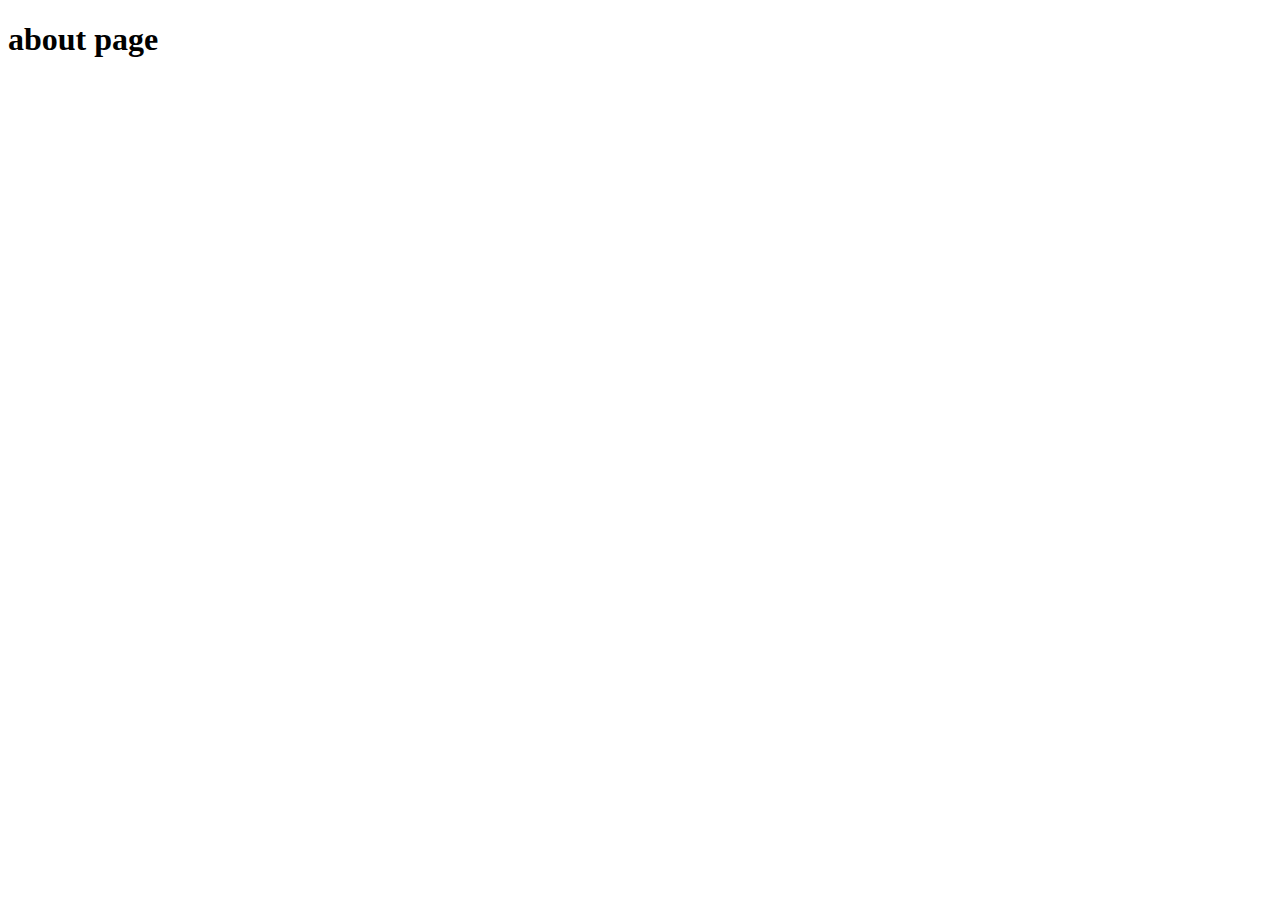
==== about.html @ 084e974f "setup files and project structure" ====
<!DOCTYPE html>
<html lang="en">
  <head>
    <meta charset="UTF-8" />
    <meta name="viewport" content="width=device-width, initial-scale=1.0" />
    <title>about page</title>
  </head>
  <body>
    <h1>about page</h1>
  </body>
</html>
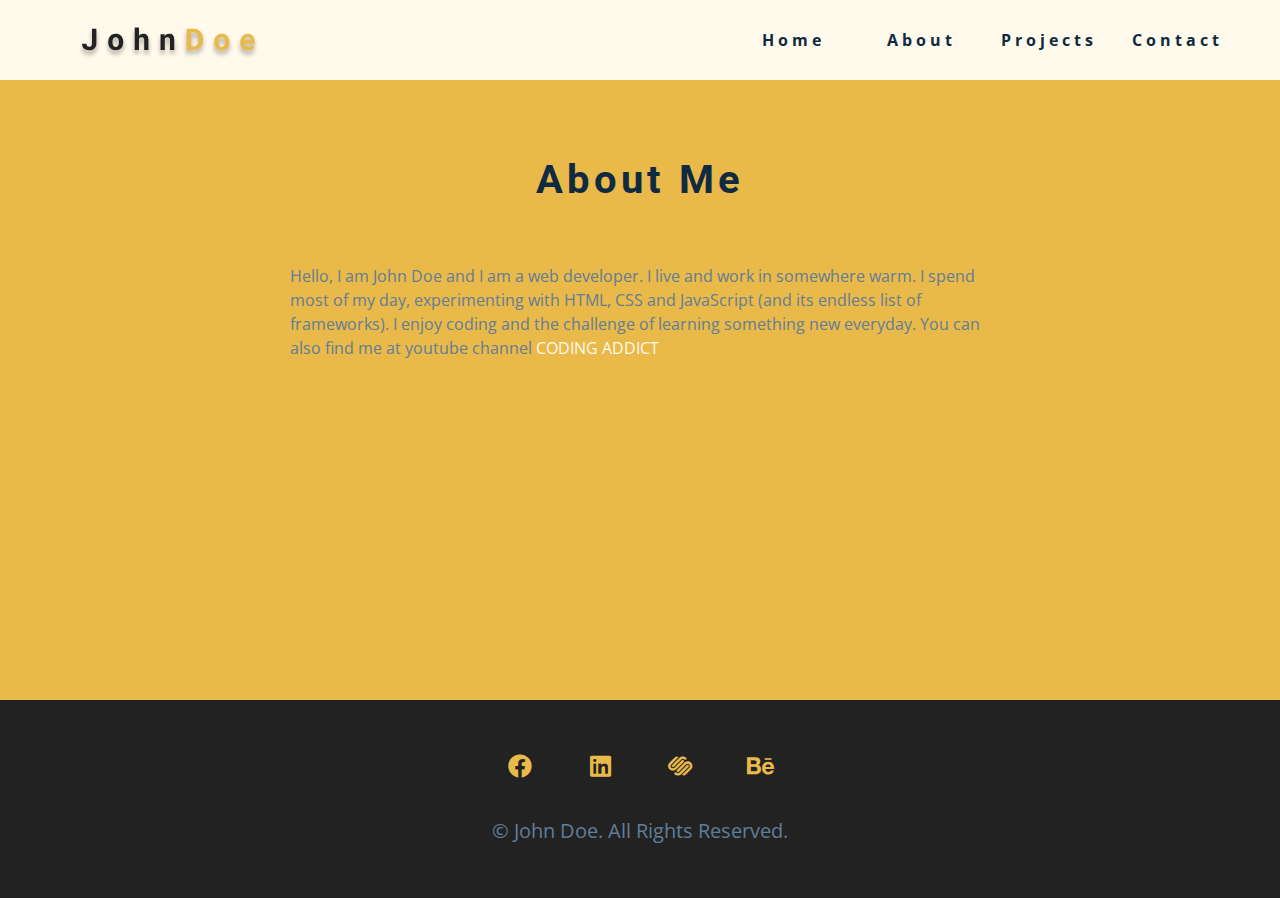
==== commit 912ae254: "add section blog and footer" ====
--- a/about.html
+++ b/about.html
@@ -3,9 +3,159 @@
   <head>
     <meta charset="UTF-8" />
     <meta name="viewport" content="width=device-width, initial-scale=1.0" />
-    <title>about page</title>
+    <title>John Doe || About</title>
+    <link
+      rel="stylesheet"
+      href="./fontawesome-free-5.12.1-web/css/all.min.css"
+    />
+    <!-- css -->
+    <link rel="stylesheet" href="./css/styles.css" />
   </head>
+
   <body>
-    <h1>about page</h1>
+    <!-- navbar -->
+    <nav class="nav" id="nav">
+      <div class="nav-center">
+        <!-- nav header -->
+        <div class="nav-header">
+          <img src="./images/logo.svg" class="nav-logo" alt="" />
+          <button class="nav-btn" id="nav-btn">
+            <i class="fas fa-bars"></i>
+          </button>
+        </div>
+        <!-- nav links -->
+        <ul class="nav-links">
+          <li><a href="index.html">home</a></li>
+          <li><a href="about.html">about</a></li>
+          <li><a href="projects.html">projects</a></li>
+          <li><a href="contact.html">contact</a></li>
+        </ul>
+      </div>
+    </nav>
+    <!-- end of navbar -->
+    <!-- sidebar -->
+    <aside class="sidebar" id="sidebar">
+      <div>
+        <button id="close-btn" class="close-btn">
+          <i class="fas fa-times"></i>
+        </button>
+        <ul class="sidebar-links">
+          <li><a href="index.html">home</a></li>
+          <li><a href="about.html">about</a></li>
+          <li><a href="projects.html">projects</a></li>
+          <li><a href="contact.html">contact</a></li>
+        </ul>
+        <ul class="social-icons">
+          <!-- single item -->
+          <li>
+            <a href="https://www.twitter.com" class="social-icon">
+              <i class="fab fa-facebook"></i>
+            </a>
+          </li>
+          <!-- end of single item -->
+          <!-- single item -->
+          <li>
+            <a href="https://www.twitter.com" class="social-icon">
+              <i class="fab fa-linkedin"></i>
+            </a>
+          </li>
+          <!-- end of single item -->
+          <!-- single item -->
+          <li>
+            <a href="https://www.twitter.com" class="social-icon">
+              <i class="fab fa-squarespace"></i>
+            </a>
+          </li>
+          <!-- end of single item -->
+          <!-- single item -->
+          <li>
+            <a href="https://www.twitter.com" class="social-icon">
+              <i class="fab fa-behance"></i>
+            </a>
+          </li>
+          <!-- end of single item -->
+          <!-- single item -->
+          <li>
+            <a href="https://www.twitter.com" class="social-icon">
+              <i class="fab fa-instagram"></i>
+            </a>
+          </li>
+          <!-- end of single item -->
+        </ul>
+      </div>
+    </aside>
+    <!-- end of sidebar -->
+
+    <!-- ############## -->
+    <!-- ############## -->
+    <!-- ############## -->
+    <!-- ############## -->
+
+    <section class="section single-page">
+      <div class="section-title">
+        <h2>about me</h2>
+        <div class="underline"></div>
+      </div>
+      <div class="section-center page-info">
+        <p>
+          Hello, I am John Doe and I am a web developer. I live and work in
+          somewhere warm. I spend most of my day, experimenting with HTML, CSS
+          and JavaScript (and its endless list of frameworks). I enjoy coding
+          and the challenge of learning something new everyday. You can also
+          find me at youtube channel
+          <a href="https://www.youtube.com/channel/UCMZFwxv5l-XtKi693qMJptA"
+            >coding addict</a
+          >
+        </p>
+      </div>
+    </section>
+    <!-- ############## -->
+    <!-- ############## -->
+    <!-- ############## -->
+    <!-- ############## -->
+
+    <!-- footer -->
+    <footer class="footer">
+      <ul class="social-icons">
+        <!-- single item -->
+        <li>
+          <a href="https://www.twitter.com" class="social-icon">
+            <i class="fab fa-facebook"></i>
+          </a>
+        </li>
+        <!-- end of single item -->
+        <!-- single item -->
+        <li>
+          <a href="https://www.twitter.com" class="social-icon">
+            <i class="fab fa-linkedin"></i>
+          </a>
+        </li>
+        <!-- end of single item -->
+        <!-- single item -->
+        <li>
+          <a href="https://www.twitter.com" class="social-icon">
+            <i class="fab fa-squarespace"></i>
+          </a>
+        </li>
+        <!-- end of single item -->
+        <!-- single item -->
+        <li>
+          <a href="https://www.twitter.com" class="social-icon">
+            <i class="fab fa-behance"></i>
+          </a>
+        </li>
+        <!-- end of single item -->
+        <!-- single item -->
+        <!-- <li>
+          <a href="https://www.twitter.com" class="social-icon">
+            <i class="fab fa-instagram"></i>
+          </a>
+        </li> -->
+        <!-- end of single item -->
+      </ul>
+
+      <p>&copy; <span id="date"></span> John Doe. All rights reserved.</p>
+    </footer>
+    <script src="./js/app.js"></script>
   </body>
 </html>
--- a/fontawesome-free-5.12.1-web/css/all.min.css
+++ b/fontawesome-free-5.12.1-web/css/all.min.css
@@ -0,0 +1,5 @@
+/*!
+ * Font Awesome Free 5.12.1 by @fontawesome - https://fontawesome.com
+ * License - https://fontawesome.com/license/free (Icons: CC BY 4.0, Fonts: SIL OFL 1.1, Code: MIT License)
+ */
+.fa,.fab,.fad,.fal,.far,.fas{-moz-osx-font-smoothing:grayscale;-webkit-font-smoothing:antialiased;display:inline-block;font-style:normal;font-variant:normal;text-rendering:auto;line-height:1}.fa-lg{font-size:1.33333em;line-height:.75em;vertical-align:-.0667em}.fa-xs{font-size:.75em}.fa-sm{font-size:.875em}.fa-1x{font-size:1em}.fa-2x{font-size:2em}.fa-3x{font-size:3em}.fa-4x{font-size:4em}.fa-5x{font-size:5em}.fa-6x{font-size:6em}.fa-7x{font-size:7em}.fa-8x{font-size:8em}.fa-9x{font-size:9em}.fa-10x{font-size:10em}.fa-fw{text-align:center;width:1.25em}.fa-ul{list-style-type:none;margin-left:2.5em;padding-left:0}.fa-ul>li{position:relative}.fa-li{left:-2em;position:absolute;text-align:center;width:2em;line-height:inherit}.fa-border{border:.08em solid #eee;border-radius:.1em;padding:.2em .25em .15em}.fa-pull-left{float:left}.fa-pull-right{float:right}.fa.fa-pull-left,.fab.fa-pull-left,.fal.fa-pull-left,.far.fa-pull-left,.fas.fa-pull-left{margin-right:.3em}.fa.fa-pull-right,.fab.fa-pull-right,.fal.fa-pull-right,.far.fa-pull-right,.fas.fa-pull-right{margin-left:.3em}.fa-spin{-webkit-animation:fa-spin 2s linear infinite;animation:fa-spin 2s linear infinite}.fa-pulse{-webkit-animation:fa-spin 1s steps(8) infinite;animation:fa-spin 1s steps(8) infinite}@-webkit-keyframes fa-spin{0%{-webkit-transform:rotate(0deg);transform:rotate(0deg)}to{-webkit-transform:rotate(1turn);transform:rotate(1turn)}}@keyframes fa-spin{0%{-webkit-transform:rotate(0deg);transform:rotate(0deg)}to{-webkit-transform:rotate(1turn);transform:rotate(1turn)}}.fa-rotate-90{-ms-filter:"progid:DXImageTransform.Microsoft.BasicImage(rotation=1)";-webkit-transform:rotate(90deg);transform:rotate(90deg)}.fa-rotate-180{-ms-filter:"progid:DXImageTransform.Microsoft.BasicImage(rotation=2)";-webkit-transform:rotate(180deg);transform:rotate(180deg)}.fa-rotate-270{-ms-filter:"progid:DXImageTransform.Microsoft.BasicImage(rotation=3)";-webkit-transform:rotate(270deg);transform:rotate(270deg)}.fa-flip-horizontal{-ms-filter:"progid:DXImageTransform.Microsoft.BasicImage(rotation=0, mirror=1)";-webkit-transform:scaleX(-1);transform:scaleX(-1)}.fa-flip-vertical{-webkit-transform:scaleY(-1);transform:scaleY(-1)}.fa-flip-both,.fa-flip-horizontal.fa-flip-vertical,.fa-flip-vertical{-ms-filter:"progid:DXImageTransform.Microsoft.BasicImage(rotation=2, mirror=1)"}.fa-flip-both,.fa-flip-horizontal.fa-flip-vertical{-webkit-transform:scale(-1);transform:scale(-1)}:root .fa-flip-both,:root .fa-flip-horizontal,:root .fa-flip-vertical,:root .fa-rotate-90,:root .fa-rotate-180,:root .fa-rotate-270{-webkit-filter:none;filter:none}.fa-stack{display:inline-block;height:2em;line-height:2em;position:relative;vertical-align:middle;width:2.5em}.fa-stack-1x,.fa-stack-2x{left:0;position:absolute;text-align:center;width:100%}.fa-stack-1x{line-height:inherit}.fa-stack-2x{font-size:2em}.fa-inverse{color:#fff}.fa-500px:before{content:"\f26e"}.fa-accessible-icon:before{content:"\f368"}.fa-accusoft:before{content:"\f369"}.fa-acquisitions-incorporated:before{content:"\f6af"}.fa-ad:before{content:"\f641"}.fa-address-book:before{content:"\f2b9"}.fa-address-card:before{content:"\f2bb"}.fa-adjust:before{content:"\f042"}.fa-adn:before{content:"\f170"}.fa-adobe:before{content:"\f778"}.fa-adversal:before{content:"\f36a"}.fa-affiliatetheme:before{content:"\f36b"}.fa-air-freshener:before{content:"\f5d0"}.fa-airbnb:before{content:"\f834"}.fa-algolia:before{content:"\f36c"}.fa-align-center:before{content:"\f037"}.fa-align-justify:before{content:"\f039"}.fa-align-left:before{content:"\f036"}.fa-align-right:before{content:"\f038"}.fa-alipay:before{content:"\f642"}.fa-allergies:before{content:"\f461"}.fa-amazon:before{content:"\f270"}.fa-amazon-pay:before{content:"\f42c"}.fa-ambulance:before{content:"\f0f9"}.fa-american-sign-language-interpreting:before{content:"\f2a3"}.fa-amilia:before{content:"\f36d"}.fa-anchor:before{content:"\f13d"}.fa-android:before{content:"\f17b"}.fa-angellist:before{content:"\f209"}.fa-angle-double-down:before{content:"\f103"}.fa-angle-double-left:before{content:"\f100"}.fa-angle-double-right:before{content:"\f101"}.fa-angle-double-up:before{content:"\f102"}.fa-angle-down:before{content:"\f107"}.fa-angle-left:before{content:"\f104"}.fa-angle-right:before{content:"\f105"}.fa-angle-up:before{content:"\f106"}.fa-angry:before{content:"\f556"}.fa-angrycreative:before{content:"\f36e"}.fa-angular:before{content:"\f420"}.fa-ankh:before{content:"\f644"}.fa-app-store:before{content:"\f36f"}.fa-app-store-ios:before{content:"\f370"}.fa-apper:before{content:"\f371"}.fa-apple:before{content:"\f179"}.fa-apple-alt:before{content:"\f5d1"}.fa-apple-pay:before{content:"\f415"}.fa-archive:before{content:"\f187"}.fa-archway:before{content:"\f557"}.fa-arrow-alt-circle-down:before{content:"\f358"}.fa-arrow-alt-circle-left:before{content:"\f359"}.fa-arrow-alt-circle-right:before{content:"\f35a"}.fa-arrow-alt-circle-up:before{content:"\f35b"}.fa-arrow-circle-down:before{content:"\f0ab"}.fa-arrow-circle-left:before{content:"\f0a8"}.fa-arrow-circle-right:before{content:"\f0a9"}.fa-arrow-circle-up:before{content:"\f0aa"}.fa-arrow-down:before{content:"\f063"}.fa-arrow-left:before{content:"\f060"}.fa-arrow-right:before{content:"\f061"}.fa-arrow-up:before{content:"\f062"}.fa-arrows-alt:before{content:"\f0b2"}.fa-arrows-alt-h:before{content:"\f337"}.fa-arrows-alt-v:before{content:"\f338"}.fa-artstation:before{content:"\f77a"}.fa-assistive-listening-systems:before{content:"\f2a2"}.fa-asterisk:before{content:"\f069"}.fa-asymmetrik:before{content:"\f372"}.fa-at:before{content:"\f1fa"}.fa-atlas:before{content:"\f558"}.fa-atlassian:before{content:"\f77b"}.fa-atom:before{content:"\f5d2"}.fa-audible:before{content:"\f373"}.fa-audio-description:before{content:"\f29e"}.fa-autoprefixer:before{content:"\f41c"}.fa-avianex:before{content:"\f374"}.fa-aviato:before{content:"\f421"}.fa-award:before{content:"\f559"}.fa-aws:before{content:"\f375"}.fa-baby:before{content:"\f77c"}.fa-baby-carriage:before{content:"\f77d"}.fa-backspace:before{content:"\f55a"}.fa-backward:before{content:"\f04a"}.fa-bacon:before{content:"\f7e5"}.fa-bahai:before{content:"\f666"}.fa-balance-scale:before{content:"\f24e"}.fa-balance-scale-left:before{content:"\f515"}.fa-balance-scale-right:before{content:"\f516"}.fa-ban:before{content:"\f05e"}.fa-band-aid:before{content:"\f462"}.fa-bandcamp:before{content:"\f2d5"}.fa-barcode:before{content:"\f02a"}.fa-bars:before{content:"\f0c9"}.fa-baseball-ball:before{content:"\f433"}.fa-basketball-ball:before{content:"\f434"}.fa-bath:before{content:"\f2cd"}.fa-battery-empty:before{content:"\f244"}.fa-battery-full:before{content:"\f240"}.fa-battery-half:before{content:"\f242"}.fa-battery-quarter:before{content:"\f243"}.fa-battery-three-quarters:before{content:"\f241"}.fa-battle-net:before{content:"\f835"}.fa-bed:before{content:"\f236"}.fa-beer:before{content:"\f0fc"}.fa-behance:before{content:"\f1b4"}.fa-behance-square:before{content:"\f1b5"}.fa-bell:before{content:"\f0f3"}.fa-bell-slash:before{content:"\f1f6"}.fa-bezier-curve:before{content:"\f55b"}.fa-bible:before{content:"\f647"}.fa-bicycle:before{content:"\f206"}.fa-biking:before{content:"\f84a"}.fa-bimobject:before{content:"\f378"}.fa-binoculars:before{content:"\f1e5"}.fa-biohazard:before{content:"\f780"}.fa-birthday-cake:before{content:"\f1fd"}.fa-bitbucket:before{content:"\f171"}.fa-bitcoin:before{content:"\f379"}.fa-bity:before{content:"\f37a"}.fa-black-tie:before{content:"\f27e"}.fa-blackberry:before{content:"\f37b"}.fa-blender:before{content:"\f517"}.fa-blender-phone:before{content:"\f6b6"}.fa-blind:before{content:"\f29d"}.fa-blog:before{content:"\f781"}.fa-blogger:before{content:"\f37c"}.fa-blogger-b:before{content:"\f37d"}.fa-bluetooth:before{content:"\f293"}.fa-bluetooth-b:before{content:"\f294"}.fa-bold:before{content:"\f032"}.fa-bolt:before{content:"\f0e7"}.fa-bomb:before{content:"\f1e2"}.fa-bone:before{content:"\f5d7"}.fa-bong:before{content:"\f55c"}.fa-book:before{content:"\f02d"}.fa-book-dead:before{content:"\f6b7"}.fa-book-medical:before{content:"\f7e6"}.fa-book-open:before{content:"\f518"}.fa-book-reader:before{content:"\f5da"}.fa-bookmark:before{content:"\f02e"}.fa-bootstrap:before{content:"\f836"}.fa-border-all:before{content:"\f84c"}.fa-border-none:before{content:"\f850"}.fa-border-style:before{content:"\f853"}.fa-bowling-ball:before{content:"\f436"}.fa-box:before{content:"\f466"}.fa-box-open:before{content:"\f49e"}.fa-boxes:before{content:"\f468"}.fa-braille:before{content:"\f2a1"}.fa-brain:before{content:"\f5dc"}.fa-bread-slice:before{content:"\f7ec"}.fa-briefcase:before{content:"\f0b1"}.fa-briefcase-medical:before{content:"\f469"}.fa-broadcast-tower:before{content:"\f519"}.fa-broom:before{content:"\f51a"}.fa-brush:before{content:"\f55d"}.fa-btc:before{content:"\f15a"}.fa-buffer:before{content:"\f837"}.fa-bug:before{content:"\f188"}.fa-building:before{content:"\f1ad"}.fa-bullhorn:before{content:"\f0a1"}.fa-bullseye:before{content:"\f140"}.fa-burn:before{content:"\f46a"}.fa-buromobelexperte:before{content:"\f37f"}.fa-bus:before{content:"\f207"}.fa-bus-alt:before{content:"\f55e"}.fa-business-time:before{content:"\f64a"}.fa-buy-n-large:before{content:"\f8a6"}.fa-buysellads:before{content:"\f20d"}.fa-calculator:before{content:"\f1ec"}.fa-calendar:before{content:"\f133"}.fa-calendar-alt:before{content:"\f073"}.fa-calendar-check:before{content:"\f274"}.fa-calendar-day:before{content:"\f783"}.fa-calendar-minus:before{content:"\f272"}.fa-calendar-plus:before{content:"\f271"}.fa-calendar-times:before{content:"\f273"}.fa-calendar-week:before{content:"\f784"}.fa-camera:before{content:"\f030"}.fa-camera-retro:before{content:"\f083"}.fa-campground:before{content:"\f6bb"}.fa-canadian-maple-leaf:before{content:"\f785"}.fa-candy-cane:before{content:"\f786"}.fa-cannabis:before{content:"\f55f"}.fa-capsules:before{content:"\f46b"}.fa-car:before{content:"\f1b9"}.fa-car-alt:before{content:"\f5de"}.fa-car-battery:before{content:"\f5df"}.fa-car-crash:before{content:"\f5e1"}.fa-car-side:before{content:"\f5e4"}.fa-caravan:before{content:"\f8ff"}.fa-caret-down:before{content:"\f0d7"}.fa-caret-left:before{content:"\f0d9"}.fa-caret-right:before{content:"\f0da"}.fa-caret-square-down:before{content:"\f150"}.fa-caret-square-left:before{content:"\f191"}.fa-caret-square-right:before{content:"\f152"}.fa-caret-square-up:before{content:"\f151"}.fa-caret-up:before{content:"\f0d8"}.fa-carrot:before{content:"\f787"}.fa-cart-arrow-down:before{content:"\f218"}.fa-cart-plus:before{content:"\f217"}.fa-cash-register:before{content:"\f788"}.fa-cat:before{content:"\f6be"}.fa-cc-amazon-pay:before{content:"\f42d"}.fa-cc-amex:before{content:"\f1f3"}.fa-cc-apple-pay:before{content:"\f416"}.fa-cc-diners-club:before{content:"\f24c"}.fa-cc-discover:before{content:"\f1f2"}.fa-cc-jcb:before{content:"\f24b"}.fa-cc-mastercard:before{content:"\f1f1"}.fa-cc-paypal:before{content:"\f1f4"}.fa-cc-stripe:before{content:"\f1f5"}.fa-cc-visa:before{content:"\f1f0"}.fa-centercode:before{content:"\f380"}.fa-centos:before{content:"\f789"}.fa-certificate:before{content:"\f0a3"}.fa-chair:before{content:"\f6c0"}.fa-chalkboard:before{content:"\f51b"}.fa-chalkboard-teacher:before{content:"\f51c"}.fa-charging-station:before{content:"\f5e7"}.fa-chart-area:before{content:"\f1fe"}.fa-chart-bar:before{content:"\f080"}.fa-chart-line:before{content:"\f201"}.fa-chart-pie:before{content:"\f200"}.fa-check:before{content:"\f00c"}.fa-check-circle:before{content:"\f058"}.fa-check-double:before{content:"\f560"}.fa-check-square:before{content:"\f14a"}.fa-cheese:before{content:"\f7ef"}.fa-chess:before{content:"\f439"}.fa-chess-bishop:before{content:"\f43a"}.fa-chess-board:before{content:"\f43c"}.fa-chess-king:before{content:"\f43f"}.fa-chess-knight:before{content:"\f441"}.fa-chess-pawn:before{content:"\f443"}.fa-chess-queen:before{content:"\f445"}.fa-chess-rook:before{content:"\f447"}.fa-chevron-circle-down:before{content:"\f13a"}.fa-chevron-circle-left:before{content:"\f137"}.fa-chevron-circle-right:before{content:"\f138"}.fa-chevron-circle-up:before{content:"\f139"}.fa-chevron-down:before{content:"\f078"}.fa-chevron-left:before{content:"\f053"}.fa-chevron-right:before{content:"\f054"}.fa-chevron-up:before{content:"\f077"}.fa-child:before{content:"\f1ae"}.fa-chrome:before{content:"\f268"}.fa-chromecast:before{content:"\f838"}.fa-church:before{content:"\f51d"}.fa-circle:before{content:"\f111"}.fa-circle-notch:before{content:"\f1ce"}.fa-city:before{content:"\f64f"}.fa-clinic-medical:before{content:"\f7f2"}.fa-clipboard:before{content:"\f328"}.fa-clipboard-check:before{content:"\f46c"}.fa-clipboard-list:before{content:"\f46d"}.fa-clock:before{content:"\f017"}.fa-clone:before{content:"\f24d"}.fa-closed-captioning:before{content:"\f20a"}.fa-cloud:before{content:"\f0c2"}.fa-cloud-download-alt:before{content:"\f381"}.fa-cloud-meatball:before{content:"\f73b"}.fa-cloud-moon:before{content:"\f6c3"}.fa-cloud-moon-rain:before{content:"\f73c"}.fa-cloud-rain:before{content:"\f73d"}.fa-cloud-showers-heavy:before{content:"\f740"}.fa-cloud-sun:before{content:"\f6c4"}.fa-cloud-sun-rain:before{content:"\f743"}.fa-cloud-upload-alt:before{content:"\f382"}.fa-cloudscale:before{content:"\f383"}.fa-cloudsmith:before{content:"\f384"}.fa-cloudversify:before{content:"\f385"}.fa-cocktail:before{content:"\f561"}.fa-code:before{content:"\f121"}.fa-code-branch:before{content:"\f126"}.fa-codepen:before{content:"\f1cb"}.fa-codiepie:before{content:"\f284"}.fa-coffee:before{content:"\f0f4"}.fa-cog:before{content:"\f013"}.fa-cogs:before{content:"\f085"}.fa-coins:before{content:"\f51e"}.fa-columns:before{content:"\f0db"}.fa-comment:before{content:"\f075"}.fa-comment-alt:before{content:"\f27a"}.fa-comment-dollar:before{content:"\f651"}.fa-comment-dots:before{content:"\f4ad"}.fa-comment-medical:before{content:"\f7f5"}.fa-comment-slash:before{content:"\f4b3"}.fa-comments:before{content:"\f086"}.fa-comments-dollar:before{content:"\f653"}.fa-compact-disc:before{content:"\f51f"}.fa-compass:before{content:"\f14e"}.fa-compress:before{content:"\f066"}.fa-compress-alt:before{content:"\f422"}.fa-compress-arrows-alt:before{content:"\f78c"}.fa-concierge-bell:before{content:"\f562"}.fa-confluence:before{content:"\f78d"}.fa-connectdevelop:before{content:"\f20e"}.fa-contao:before{content:"\f26d"}.fa-cookie:before{content:"\f563"}.fa-cookie-bite:before{content:"\f564"}.fa-copy:before{content:"\f0c5"}.fa-copyright:before{content:"\f1f9"}.fa-cotton-bureau:before{content:"\f89e"}.fa-couch:before{content:"\f4b8"}.fa-cpanel:before{content:"\f388"}.fa-creative-commons:before{content:"\f25e"}.fa-creative-commons-by:before{content:"\f4e7"}.fa-creative-commons-nc:before{content:"\f4e8"}.fa-creative-commons-nc-eu:before{content:"\f4e9"}.fa-creative-commons-nc-jp:before{content:"\f4ea"}.fa-creative-commons-nd:before{content:"\f4eb"}.fa-creative-commons-pd:before{content:"\f4ec"}.fa-creative-commons-pd-alt:before{content:"\f4ed"}.fa-creative-commons-remix:before{content:"\f4ee"}.fa-creative-commons-sa:before{content:"\f4ef"}.fa-creative-commons-sampling:before{content:"\f4f0"}.fa-creative-commons-sampling-plus:before{content:"\f4f1"}.fa-creative-commons-share:before{content:"\f4f2"}.fa-creative-commons-zero:before{content:"\f4f3"}.fa-credit-card:before{content:"\f09d"}.fa-critical-role:before{content:"\f6c9"}.fa-crop:before{content:"\f125"}.fa-crop-alt:before{content:"\f565"}.fa-cross:before{content:"\f654"}.fa-crosshairs:before{content:"\f05b"}.fa-crow:before{content:"\f520"}.fa-crown:before{content:"\f521"}.fa-crutch:before{content:"\f7f7"}.fa-css3:before{content:"\f13c"}.fa-css3-alt:before{content:"\f38b"}.fa-cube:before{content:"\f1b2"}.fa-cubes:before{content:"\f1b3"}.fa-cut:before{content:"\f0c4"}.fa-cuttlefish:before{content:"\f38c"}.fa-d-and-d:before{content:"\f38d"}.fa-d-and-d-beyond:before{content:"\f6ca"}.fa-dailymotion:before{content:"\f952"}.fa-dashcube:before{content:"\f210"}.fa-database:before{content:"\f1c0"}.fa-deaf:before{content:"\f2a4"}.fa-delicious:before{content:"\f1a5"}.fa-democrat:before{content:"\f747"}.fa-deploydog:before{content:"\f38e"}.fa-deskpro:before{content:"\f38f"}.fa-desktop:before{content:"\f108"}.fa-dev:before{content:"\f6cc"}.fa-deviantart:before{content:"\f1bd"}.fa-dharmachakra:before{content:"\f655"}.fa-dhl:before{content:"\f790"}.fa-diagnoses:before{content:"\f470"}.fa-diaspora:before{content:"\f791"}.fa-dice:before{content:"\f522"}.fa-dice-d20:before{content:"\f6cf"}.fa-dice-d6:before{content:"\f6d1"}.fa-dice-five:before{content:"\f523"}.fa-dice-four:before{content:"\f524"}.fa-dice-one:before{content:"\f525"}.fa-dice-six:before{content:"\f526"}.fa-dice-three:before{content:"\f527"}.fa-dice-two:before{content:"\f528"}.fa-digg:before{content:"\f1a6"}.fa-digital-ocean:before{content:"\f391"}.fa-digital-tachograph:before{content:"\f566"}.fa-directions:before{content:"\f5eb"}.fa-discord:before{content:"\f392"}.fa-discourse:before{content:"\f393"}.fa-divide:before{content:"\f529"}.fa-dizzy:before{content:"\f567"}.fa-dna:before{content:"\f471"}.fa-dochub:before{content:"\f394"}.fa-docker:before{content:"\f395"}.fa-dog:before{content:"\f6d3"}.fa-dollar-sign:before{content:"\f155"}.fa-dolly:before{content:"\f472"}.fa-dolly-flatbed:before{content:"\f474"}.fa-donate:before{content:"\f4b9"}.fa-door-closed:before{content:"\f52a"}.fa-door-open:before{content:"\f52b"}.fa-dot-circle:before{content:"\f192"}.fa-dove:before{content:"\f4ba"}.fa-download:before{content:"\f019"}.fa-draft2digital:before{content:"\f396"}.fa-drafting-compass:before{content:"\f568"}.fa-dragon:before{content:"\f6d5"}.fa-draw-polygon:before{content:"\f5ee"}.fa-dribbble:before{content:"\f17d"}.fa-dribbble-square:before{content:"\f397"}.fa-dropbox:before{content:"\f16b"}.fa-drum:before{content:"\f569"}.fa-drum-steelpan:before{content:"\f56a"}.fa-drumstick-bite:before{content:"\f6d7"}.fa-drupal:before{content:"\f1a9"}.fa-dumbbell:before{content:"\f44b"}.fa-dumpster:before{content:"\f793"}.fa-dumpster-fire:before{content:"\f794"}.fa-dungeon:before{content:"\f6d9"}.fa-dyalog:before{content:"\f399"}.fa-earlybirds:before{content:"\f39a"}.fa-ebay:before{content:"\f4f4"}.fa-edge:before{content:"\f282"}.fa-edit:before{content:"\f044"}.fa-egg:before{content:"\f7fb"}.fa-eject:before{content:"\f052"}.fa-elementor:before{content:"\f430"}.fa-ellipsis-h:before{content:"\f141"}.fa-ellipsis-v:before{content:"\f142"}.fa-ello:before{content:"\f5f1"}.fa-ember:before{content:"\f423"}.fa-empire:before{content:"\f1d1"}.fa-envelope:before{content:"\f0e0"}.fa-envelope-open:before{content:"\f2b6"}.fa-envelope-open-text:before{content:"\f658"}.fa-envelope-square:before{content:"\f199"}.fa-envira:before{content:"\f299"}.fa-equals:before{content:"\f52c"}.fa-eraser:before{content:"\f12d"}.fa-erlang:before{content:"\f39d"}.fa-ethereum:before{content:"\f42e"}.fa-ethernet:before{content:"\f796"}.fa-etsy:before{content:"\f2d7"}.fa-euro-sign:before{content:"\f153"}.fa-evernote:before{content:"\f839"}.fa-exchange-alt:before{content:"\f362"}.fa-exclamation:before{content:"\f12a"}.fa-exclamation-circle:before{content:"\f06a"}.fa-exclamation-triangle:before{content:"\f071"}.fa-expand:before{content:"\f065"}.fa-expand-alt:before{content:"\f424"}.fa-expand-arrows-alt:before{content:"\f31e"}.fa-expeditedssl:before{content:"\f23e"}.fa-external-link-alt:before{content:"\f35d"}.fa-external-link-square-alt:before{content:"\f360"}.fa-eye:before{content:"\f06e"}.fa-eye-dropper:before{content:"\f1fb"}.fa-eye-slash:before{content:"\f070"}.fa-facebook:before{content:"\f09a"}.fa-facebook-f:before{content:"\f39e"}.fa-facebook-messenger:before{content:"\f39f"}.fa-facebook-square:before{content:"\f082"}.fa-fan:before{content:"\f863"}.fa-fantasy-flight-games:before{content:"\f6dc"}.fa-fast-backward:before{content:"\f049"}.fa-fast-forward:before{content:"\f050"}.fa-fax:before{content:"\f1ac"}.fa-feather:before{content:"\f52d"}.fa-feather-alt:before{content:"\f56b"}.fa-fedex:before{content:"\f797"}.fa-fedora:before{content:"\f798"}.fa-female:before{content:"\f182"}.fa-fighter-jet:before{content:"\f0fb"}.fa-figma:before{content:"\f799"}.fa-file:before{content:"\f15b"}.fa-file-alt:before{content:"\f15c"}.fa-file-archive:before{content:"\f1c6"}.fa-file-audio:before{content:"\f1c7"}.fa-file-code:before{content:"\f1c9"}.fa-file-contract:before{content:"\f56c"}.fa-file-csv:before{content:"\f6dd"}.fa-file-download:before{content:"\f56d"}.fa-file-excel:before{content:"\f1c3"}.fa-file-export:before{content:"\f56e"}.fa-file-image:before{content:"\f1c5"}.fa-file-import:before{content:"\f56f"}.fa-file-invoice:before{content:"\f570"}.fa-file-invoice-dollar:before{content:"\f571"}.fa-file-medical:before{content:"\f477"}.fa-file-medical-alt:before{content:"\f478"}.fa-file-pdf:before{content:"\f1c1"}.fa-file-powerpoint:before{content:"\f1c4"}.fa-file-prescription:before{content:"\f572"}.fa-file-signature:before{content:"\f573"}.fa-file-upload:before{content:"\f574"}.fa-file-video:before{content:"\f1c8"}.fa-file-word:before{content:"\f1c2"}.fa-fill:before{content:"\f575"}.fa-fill-drip:before{content:"\f576"}.fa-film:before{content:"\f008"}.fa-filter:before{content:"\f0b0"}.fa-fingerprint:before{content:"\f577"}.fa-fire:before{content:"\f06d"}.fa-fire-alt:before{content:"\f7e4"}.fa-fire-extinguisher:before{content:"\f134"}.fa-firefox:before{content:"\f269"}.fa-firefox-browser:before{content:"\f907"}.fa-first-aid:before{content:"\f479"}.fa-first-order:before{content:"\f2b0"}.fa-first-order-alt:before{content:"\f50a"}.fa-firstdraft:before{content:"\f3a1"}.fa-fish:before{content:"\f578"}.fa-fist-raised:before{content:"\f6de"}.fa-flag:before{content:"\f024"}.fa-flag-checkered:before{content:"\f11e"}.fa-flag-usa:before{content:"\f74d"}.fa-flask:before{content:"\f0c3"}.fa-flickr:before{content:"\f16e"}.fa-flipboard:before{content:"\f44d"}.fa-flushed:before{content:"\f579"}.fa-fly:before{content:"\f417"}.fa-folder:before{content:"\f07b"}.fa-folder-minus:before{content:"\f65d"}.fa-folder-open:before{content:"\f07c"}.fa-folder-plus:before{content:"\f65e"}.fa-font:before{content:"\f031"}.fa-font-awesome:before{content:"\f2b4"}.fa-font-awesome-alt:before{content:"\f35c"}.fa-font-awesome-flag:before{content:"\f425"}.fa-font-awesome-logo-full:before{content:"\f4e6"}.fa-fonticons:before{content:"\f280"}.fa-fonticons-fi:before{content:"\f3a2"}.fa-football-ball:before{content:"\f44e"}.fa-fort-awesome:before{content:"\f286"}.fa-fort-awesome-alt:before{content:"\f3a3"}.fa-forumbee:before{content:"\f211"}.fa-forward:before{content:"\f04e"}.fa-foursquare:before{content:"\f180"}.fa-free-code-camp:before{content:"\f2c5"}.fa-freebsd:before{content:"\f3a4"}.fa-frog:before{content:"\f52e"}.fa-frown:before{content:"\f119"}.fa-frown-open:before{content:"\f57a"}.fa-fulcrum:before{content:"\f50b"}.fa-funnel-dollar:before{content:"\f662"}.fa-futbol:before{content:"\f1e3"}.fa-galactic-republic:before{content:"\f50c"}.fa-galactic-senate:before{content:"\f50d"}.fa-gamepad:before{content:"\f11b"}.fa-gas-pump:before{content:"\f52f"}.fa-gavel:before{content:"\f0e3"}.fa-gem:before{content:"\f3a5"}.fa-genderless:before{content:"\f22d"}.fa-get-pocket:before{content:"\f265"}.fa-gg:before{content:"\f260"}.fa-gg-circle:before{content:"\f261"}.fa-ghost:before{content:"\f6e2"}.fa-gift:before{content:"\f06b"}.fa-gifts:before{content:"\f79c"}.fa-git:before{content:"\f1d3"}.fa-git-alt:before{content:"\f841"}.fa-git-square:before{content:"\f1d2"}.fa-github:before{content:"\f09b"}.fa-github-alt:before{content:"\f113"}.fa-github-square:before{content:"\f092"}.fa-gitkraken:before{content:"\f3a6"}.fa-gitlab:before{content:"\f296"}.fa-gitter:before{content:"\f426"}.fa-glass-cheers:before{content:"\f79f"}.fa-glass-martini:before{content:"\f000"}.fa-glass-martini-alt:before{content:"\f57b"}.fa-glass-whiskey:before{content:"\f7a0"}.fa-glasses:before{content:"\f530"}.fa-glide:before{content:"\f2a5"}.fa-glide-g:before{content:"\f2a6"}.fa-globe:before{content:"\f0ac"}.fa-globe-africa:before{content:"\f57c"}.fa-globe-americas:before{content:"\f57d"}.fa-globe-asia:before{content:"\f57e"}.fa-globe-europe:before{content:"\f7a2"}.fa-gofore:before{content:"\f3a7"}.fa-golf-ball:before{content:"\f450"}.fa-goodreads:before{content:"\f3a8"}.fa-goodreads-g:before{content:"\f3a9"}.fa-google:before{content:"\f1a0"}.fa-google-drive:before{content:"\f3aa"}.fa-google-play:before{content:"\f3ab"}.fa-google-plus:before{content:"\f2b3"}.fa-google-plus-g:before{content:"\f0d5"}.fa-google-plus-square:before{content:"\f0d4"}.fa-google-wallet:before{content:"\f1ee"}.fa-gopuram:before{content:"\f664"}.fa-graduation-cap:before{content:"\f19d"}.fa-gratipay:before{content:"\f184"}.fa-grav:before{content:"\f2d6"}.fa-greater-than:before{content:"\f531"}.fa-greater-than-equal:before{content:"\f532"}.fa-grimace:before{content:"\f57f"}.fa-grin:before{content:"\f580"}.fa-grin-alt:before{content:"\f581"}.fa-grin-beam:before{content:"\f582"}.fa-grin-beam-sweat:before{content:"\f583"}.fa-grin-hearts:before{content:"\f584"}.fa-grin-squint:before{content:"\f585"}.fa-grin-squint-tears:before{content:"\f586"}.fa-grin-stars:before{content:"\f587"}.fa-grin-tears:before{content:"\f588"}.fa-grin-tongue:before{content:"\f589"}.fa-grin-tongue-squint:before{content:"\f58a"}.fa-grin-tongue-wink:before{content:"\f58b"}.fa-grin-wink:before{content:"\f58c"}.fa-grip-horizontal:before{content:"\f58d"}.fa-grip-lines:before{content:"\f7a4"}.fa-grip-lines-vertical:before{content:"\f7a5"}.fa-grip-vertical:before{content:"\f58e"}.fa-gripfire:before{content:"\f3ac"}.fa-grunt:before{content:"\f3ad"}.fa-guitar:before{content:"\f7a6"}.fa-gulp:before{content:"\f3ae"}.fa-h-square:before{content:"\f0fd"}.fa-hacker-news:before{content:"\f1d4"}.fa-hacker-news-square:before{content:"\f3af"}.fa-hackerrank:before{content:"\f5f7"}.fa-hamburger:before{content:"\f805"}.fa-hammer:before{content:"\f6e3"}.fa-hamsa:before{content:"\f665"}.fa-hand-holding:before{content:"\f4bd"}.fa-hand-holding-heart:before{content:"\f4be"}.fa-hand-holding-usd:before{content:"\f4c0"}.fa-hand-lizard:before{content:"\f258"}.fa-hand-middle-finger:before{content:"\f806"}.fa-hand-paper:before{content:"\f256"}.fa-hand-peace:before{content:"\f25b"}.fa-hand-point-down:before{content:"\f0a7"}.fa-hand-point-left:before{content:"\f0a5"}.fa-hand-point-right:before{content:"\f0a4"}.fa-hand-point-up:before{content:"\f0a6"}.fa-hand-pointer:before{content:"\f25a"}.fa-hand-rock:before{content:"\f255"}.fa-hand-scissors:before{content:"\f257"}.fa-hand-spock:before{content:"\f259"}.fa-hands:before{content:"\f4c2"}.fa-hands-helping:before{content:"\f4c4"}.fa-handshake:before{content:"\f2b5"}.fa-hanukiah:before{content:"\f6e6"}.fa-hard-hat:before{content:"\f807"}.fa-hashtag:before{content:"\f292"}.fa-hat-cowboy:before{content:"\f8c0"}.fa-hat-cowboy-side:before{content:"\f8c1"}.fa-hat-wizard:before{content:"\f6e8"}.fa-hdd:before{content:"\f0a0"}.fa-heading:before{content:"\f1dc"}.fa-headphones:before{content:"\f025"}.fa-headphones-alt:before{content:"\f58f"}.fa-headset:before{content:"\f590"}.fa-heart:before{content:"\f004"}.fa-heart-broken:before{content:"\f7a9"}.fa-heartbeat:before{content:"\f21e"}.fa-helicopter:before{content:"\f533"}.fa-highlighter:before{content:"\f591"}.fa-hiking:before{content:"\f6ec"}.fa-hippo:before{content:"\f6ed"}.fa-hips:before{content:"\f452"}.fa-hire-a-helper:before{content:"\f3b0"}.fa-history:before{content:"\f1da"}.fa-hockey-puck:before{content:"\f453"}.fa-holly-berry:before{content:"\f7aa"}.fa-home:before{content:"\f015"}.fa-hooli:before{content:"\f427"}.fa-hornbill:before{content:"\f592"}.fa-horse:before{content:"\f6f0"}.fa-horse-head:before{content:"\f7ab"}.fa-hospital:before{content:"\f0f8"}.fa-hospital-alt:before{content:"\f47d"}.fa-hospital-symbol:before{content:"\f47e"}.fa-hot-tub:before{content:"\f593"}.fa-hotdog:before{content:"\f80f"}.fa-hotel:before{content:"\f594"}.fa-hotjar:before{content:"\f3b1"}.fa-hourglass:before{content:"\f254"}.fa-hourglass-end:before{content:"\f253"}.fa-hourglass-half:before{content:"\f252"}.fa-hourglass-start:before{content:"\f251"}.fa-house-damage:before{content:"\f6f1"}.fa-houzz:before{content:"\f27c"}.fa-hryvnia:before{content:"\f6f2"}.fa-html5:before{content:"\f13b"}.fa-hubspot:before{content:"\f3b2"}.fa-i-cursor:before{content:"\f246"}.fa-ice-cream:before{content:"\f810"}.fa-icicles:before{content:"\f7ad"}.fa-icons:before{content:"\f86d"}.fa-id-badge:before{content:"\f2c1"}.fa-id-card:before{content:"\f2c2"}.fa-id-card-alt:before{content:"\f47f"}.fa-ideal:before{content:"\f913"}.fa-igloo:before{content:"\f7ae"}.fa-image:before{content:"\f03e"}.fa-images:before{content:"\f302"}.fa-imdb:before{content:"\f2d8"}.fa-inbox:before{content:"\f01c"}.fa-indent:before{content:"\f03c"}.fa-industry:before{content:"\f275"}.fa-infinity:before{content:"\f534"}.fa-info:before{content:"\f129"}.fa-info-circle:before{content:"\f05a"}.fa-instagram:before{content:"\f16d"}.fa-instagram-square:before{content:"\f955"}.fa-intercom:before{content:"\f7af"}.fa-internet-explorer:before{content:"\f26b"}.fa-invision:before{content:"\f7b0"}.fa-ioxhost:before{content:"\f208"}.fa-italic:before{content:"\f033"}.fa-itch-io:before{content:"\f83a"}.fa-itunes:before{content:"\f3b4"}.fa-itunes-note:before{content:"\f3b5"}.fa-java:before{content:"\f4e4"}.fa-jedi:before{content:"\f669"}.fa-jedi-order:before{content:"\f50e"}.fa-jenkins:before{content:"\f3b6"}.fa-jira:before{content:"\f7b1"}.fa-joget:before{content:"\f3b7"}.fa-joint:before{content:"\f595"}.fa-joomla:before{content:"\f1aa"}.fa-journal-whills:before{content:"\f66a"}.fa-js:before{content:"\f3b8"}.fa-js-square:before{content:"\f3b9"}.fa-jsfiddle:before{content:"\f1cc"}.fa-kaaba:before{content:"\f66b"}.fa-kaggle:before{content:"\f5fa"}.fa-key:before{content:"\f084"}.fa-keybase:before{content:"\f4f5"}.fa-keyboard:before{content:"\f11c"}.fa-keycdn:before{content:"\f3ba"}.fa-khanda:before{content:"\f66d"}.fa-kickstarter:before{content:"\f3bb"}.fa-kickstarter-k:before{content:"\f3bc"}.fa-kiss:before{content:"\f596"}.fa-kiss-beam:before{content:"\f597"}.fa-kiss-wink-heart:before{content:"\f598"}.fa-kiwi-bird:before{content:"\f535"}.fa-korvue:before{content:"\f42f"}.fa-landmark:before{content:"\f66f"}.fa-language:before{content:"\f1ab"}.fa-laptop:before{content:"\f109"}.fa-laptop-code:before{content:"\f5fc"}.fa-laptop-medical:before{content:"\f812"}.fa-laravel:before{content:"\f3bd"}.fa-lastfm:before{content:"\f202"}.fa-lastfm-square:before{content:"\f203"}.fa-laugh:before{content:"\f599"}.fa-laugh-beam:before{content:"\f59a"}.fa-laugh-squint:before{content:"\f59b"}.fa-laugh-wink:before{content:"\f59c"}.fa-layer-group:before{content:"\f5fd"}.fa-leaf:before{content:"\f06c"}.fa-leanpub:before{content:"\f212"}.fa-lemon:before{content:"\f094"}.fa-less:before{content:"\f41d"}.fa-less-than:before{content:"\f536"}.fa-less-than-equal:before{content:"\f537"}.fa-level-down-alt:before{content:"\f3be"}.fa-level-up-alt:before{content:"\f3bf"}.fa-life-ring:before{content:"\f1cd"}.fa-lightbulb:before{content:"\f0eb"}.fa-line:before{content:"\f3c0"}.fa-link:before{content:"\f0c1"}.fa-linkedin:before{content:"\f08c"}.fa-linkedin-in:before{content:"\f0e1"}.fa-linode:before{content:"\f2b8"}.fa-linux:before{content:"\f17c"}.fa-lira-sign:before{content:"\f195"}.fa-list:before{content:"\f03a"}.fa-list-alt:before{content:"\f022"}.fa-list-ol:before{content:"\f0cb"}.fa-list-ul:before{content:"\f0ca"}.fa-location-arrow:before{content:"\f124"}.fa-lock:before{content:"\f023"}.fa-lock-open:before{content:"\f3c1"}.fa-long-arrow-alt-down:before{content:"\f309"}.fa-long-arrow-alt-left:before{content:"\f30a"}.fa-long-arrow-alt-right:before{content:"\f30b"}.fa-long-arrow-alt-up:before{content:"\f30c"}.fa-low-vision:before{content:"\f2a8"}.fa-luggage-cart:before{content:"\f59d"}.fa-lyft:before{content:"\f3c3"}.fa-magento:before{content:"\f3c4"}.fa-magic:before{content:"\f0d0"}.fa-magnet:before{content:"\f076"}.fa-mail-bulk:before{content:"\f674"}.fa-mailchimp:before{content:"\f59e"}.fa-male:before{content:"\f183"}.fa-mandalorian:before{content:"\f50f"}.fa-map:before{content:"\f279"}.fa-map-marked:before{content:"\f59f"}.fa-map-marked-alt:before{content:"\f5a0"}.fa-map-marker:before{content:"\f041"}.fa-map-marker-alt:before{content:"\f3c5"}.fa-map-pin:before{content:"\f276"}.fa-map-signs:before{content:"\f277"}.fa-markdown:before{content:"\f60f"}.fa-marker:before{content:"\f5a1"}.fa-mars:before{content:"\f222"}.fa-mars-double:before{content:"\f227"}.fa-mars-stroke:before{content:"\f229"}.fa-mars-stroke-h:before{content:"\f22b"}.fa-mars-stroke-v:before{content:"\f22a"}.fa-mask:before{content:"\f6fa"}.fa-mastodon:before{content:"\f4f6"}.fa-maxcdn:before{content:"\f136"}.fa-mdb:before{content:"\f8ca"}.fa-medal:before{content:"\f5a2"}.fa-medapps:before{content:"\f3c6"}.fa-medium:before{content:"\f23a"}.fa-medium-m:before{content:"\f3c7"}.fa-medkit:before{content:"\f0fa"}.fa-medrt:before{content:"\f3c8"}.fa-meetup:before{content:"\f2e0"}.fa-megaport:before{content:"\f5a3"}.fa-meh:before{content:"\f11a"}.fa-meh-blank:before{content:"\f5a4"}.fa-meh-rolling-eyes:before{content:"\f5a5"}.fa-memory:before{content:"\f538"}.fa-mendeley:before{content:"\f7b3"}.fa-menorah:before{content:"\f676"}.fa-mercury:before{content:"\f223"}.fa-meteor:before{content:"\f753"}.fa-microblog:before{content:"\f91a"}.fa-microchip:before{content:"\f2db"}.fa-microphone:before{content:"\f130"}.fa-microphone-alt:before{content:"\f3c9"}.fa-microphone-alt-slash:before{content:"\f539"}.fa-microphone-slash:before{content:"\f131"}.fa-microscope:before{content:"\f610"}.fa-microsoft:before{content:"\f3ca"}.fa-minus:before{content:"\f068"}.fa-minus-circle:before{content:"\f056"}.fa-minus-square:before{content:"\f146"}.fa-mitten:before{content:"\f7b5"}.fa-mix:before{content:"\f3cb"}.fa-mixcloud:before{content:"\f289"}.fa-mixer:before{content:"\f956"}.fa-mizuni:before{content:"\f3cc"}.fa-mobile:before{content:"\f10b"}.fa-mobile-alt:before{content:"\f3cd"}.fa-modx:before{content:"\f285"}.fa-monero:before{content:"\f3d0"}.fa-money-bill:before{content:"\f0d6"}.fa-money-bill-alt:before{content:"\f3d1"}.fa-money-bill-wave:before{content:"\f53a"}.fa-money-bill-wave-alt:before{content:"\f53b"}.fa-money-check:before{content:"\f53c"}.fa-money-check-alt:before{content:"\f53d"}.fa-monument:before{content:"\f5a6"}.fa-moon:before{content:"\f186"}.fa-mortar-pestle:before{content:"\f5a7"}.fa-mosque:before{content:"\f678"}.fa-motorcycle:before{content:"\f21c"}.fa-mountain:before{content:"\f6fc"}.fa-mouse:before{content:"\f8cc"}.fa-mouse-pointer:before{content:"\f245"}.fa-mug-hot:before{content:"\f7b6"}.fa-music:before{content:"\f001"}.fa-napster:before{content:"\f3d2"}.fa-neos:before{content:"\f612"}.fa-network-wired:before{content:"\f6ff"}.fa-neuter:before{content:"\f22c"}.fa-newspaper:before{content:"\f1ea"}.fa-nimblr:before{content:"\f5a8"}.fa-node:before{content:"\f419"}.fa-node-js:before{content:"\f3d3"}.fa-not-equal:before{content:"\f53e"}.fa-notes-medical:before{content:"\f481"}.fa-npm:before{content:"\f3d4"}.fa-ns8:before{content:"\f3d5"}.fa-nutritionix:before{content:"\f3d6"}.fa-object-group:before{content:"\f247"}.fa-object-ungroup:before{content:"\f248"}.fa-odnoklassniki:before{content:"\f263"}.fa-odnoklassniki-square:before{content:"\f264"}.fa-oil-can:before{content:"\f613"}.fa-old-republic:before{content:"\f510"}.fa-om:before{content:"\f679"}.fa-opencart:before{content:"\f23d"}.fa-openid:before{content:"\f19b"}.fa-opera:before{content:"\f26a"}.fa-optin-monster:before{content:"\f23c"}.fa-orcid:before{content:"\f8d2"}.fa-osi:before{content:"\f41a"}.fa-otter:before{content:"\f700"}.fa-outdent:before{content:"\f03b"}.fa-page4:before{content:"\f3d7"}.fa-pagelines:before{content:"\f18c"}.fa-pager:before{content:"\f815"}.fa-paint-brush:before{content:"\f1fc"}.fa-paint-roller:before{content:"\f5aa"}.fa-palette:before{content:"\f53f"}.fa-palfed:before{content:"\f3d8"}.fa-pallet:before{content:"\f482"}.fa-paper-plane:before{content:"\f1d8"}.fa-paperclip:before{content:"\f0c6"}.fa-parachute-box:before{content:"\f4cd"}.fa-paragraph:before{content:"\f1dd"}.fa-parking:before{content:"\f540"}.fa-passport:before{content:"\f5ab"}.fa-pastafarianism:before{content:"\f67b"}.fa-paste:before{content:"\f0ea"}.fa-patreon:before{content:"\f3d9"}.fa-pause:before{content:"\f04c"}.fa-pause-circle:before{content:"\f28b"}.fa-paw:before{content:"\f1b0"}.fa-paypal:before{content:"\f1ed"}.fa-peace:before{content:"\f67c"}.fa-pen:before{content:"\f304"}.fa-pen-alt:before{content:"\f305"}.fa-pen-fancy:before{content:"\f5ac"}.fa-pen-nib:before{content:"\f5ad"}.fa-pen-square:before{content:"\f14b"}.fa-pencil-alt:before{content:"\f303"}.fa-pencil-ruler:before{content:"\f5ae"}.fa-penny-arcade:before{content:"\f704"}.fa-people-carry:before{content:"\f4ce"}.fa-pepper-hot:before{content:"\f816"}.fa-percent:before{content:"\f295"}.fa-percentage:before{content:"\f541"}.fa-periscope:before{content:"\f3da"}.fa-person-booth:before{content:"\f756"}.fa-phabricator:before{content:"\f3db"}.fa-phoenix-framework:before{content:"\f3dc"}.fa-phoenix-squadron:before{content:"\f511"}.fa-phone:before{content:"\f095"}.fa-phone-alt:before{content:"\f879"}.fa-phone-slash:before{content:"\f3dd"}.fa-phone-square:before{content:"\f098"}.fa-phone-square-alt:before{content:"\f87b"}.fa-phone-volume:before{content:"\f2a0"}.fa-photo-video:before{content:"\f87c"}.fa-php:before{content:"\f457"}.fa-pied-piper:before{content:"\f2ae"}.fa-pied-piper-alt:before{content:"\f1a8"}.fa-pied-piper-hat:before{content:"\f4e5"}.fa-pied-piper-pp:before{content:"\f1a7"}.fa-pied-piper-square:before{content:"\f91e"}.fa-piggy-bank:before{content:"\f4d3"}.fa-pills:before{content:"\f484"}.fa-pinterest:before{content:"\f0d2"}.fa-pinterest-p:before{content:"\f231"}.fa-pinterest-square:before{content:"\f0d3"}.fa-pizza-slice:before{content:"\f818"}.fa-place-of-worship:before{content:"\f67f"}.fa-plane:before{content:"\f072"}.fa-plane-arrival:before{content:"\f5af"}.fa-plane-departure:before{content:"\f5b0"}.fa-play:before{content:"\f04b"}.fa-play-circle:before{content:"\f144"}.fa-playstation:before{content:"\f3df"}.fa-plug:before{content:"\f1e6"}.fa-plus:before{content:"\f067"}.fa-plus-circle:before{content:"\f055"}.fa-plus-square:before{content:"\f0fe"}.fa-podcast:before{content:"\f2ce"}.fa-poll:before{content:"\f681"}.fa-poll-h:before{content:"\f682"}.fa-poo:before{content:"\f2fe"}.fa-poo-storm:before{content:"\f75a"}.fa-poop:before{content:"\f619"}.fa-portrait:before{content:"\f3e0"}.fa-pound-sign:before{content:"\f154"}.fa-power-off:before{content:"\f011"}.fa-pray:before{content:"\f683"}.fa-praying-hands:before{content:"\f684"}.fa-prescription:before{content:"\f5b1"}.fa-prescription-bottle:before{content:"\f485"}.fa-prescription-bottle-alt:before{content:"\f486"}.fa-print:before{content:"\f02f"}.fa-procedures:before{content:"\f487"}.fa-product-hunt:before{content:"\f288"}.fa-project-diagram:before{content:"\f542"}.fa-pushed:before{content:"\f3e1"}.fa-puzzle-piece:before{content:"\f12e"}.fa-python:before{content:"\f3e2"}.fa-qq:before{content:"\f1d6"}.fa-qrcode:before{content:"\f029"}.fa-question:before{content:"\f128"}.fa-question-circle:before{content:"\f059"}.fa-quidditch:before{content:"\f458"}.fa-quinscape:before{content:"\f459"}.fa-quora:before{content:"\f2c4"}.fa-quote-left:before{content:"\f10d"}.fa-quote-right:before{content:"\f10e"}.fa-quran:before{content:"\f687"}.fa-r-project:before{content:"\f4f7"}.fa-radiation:before{content:"\f7b9"}.fa-radiation-alt:before{content:"\f7ba"}.fa-rainbow:before{content:"\f75b"}.fa-random:before{content:"\f074"}.fa-raspberry-pi:before{content:"\f7bb"}.fa-ravelry:before{content:"\f2d9"}.fa-react:before{content:"\f41b"}.fa-reacteurope:before{content:"\f75d"}.fa-readme:before{content:"\f4d5"}.fa-rebel:before{content:"\f1d0"}.fa-receipt:before{content:"\f543"}.fa-record-vinyl:before{content:"\f8d9"}.fa-recycle:before{content:"\f1b8"}.fa-red-river:before{content:"\f3e3"}.fa-reddit:before{content:"\f1a1"}.fa-reddit-alien:before{content:"\f281"}.fa-reddit-square:before{content:"\f1a2"}.fa-redhat:before{content:"\f7bc"}.fa-redo:before{content:"\f01e"}.fa-redo-alt:before{content:"\f2f9"}.fa-registered:before{content:"\f25d"}.fa-remove-format:before{content:"\f87d"}.fa-renren:before{content:"\f18b"}.fa-reply:before{content:"\f3e5"}.fa-reply-all:before{content:"\f122"}.fa-replyd:before{content:"\f3e6"}.fa-republican:before{content:"\f75e"}.fa-researchgate:before{content:"\f4f8"}.fa-resolving:before{content:"\f3e7"}.fa-restroom:before{content:"\f7bd"}.fa-retweet:before{content:"\f079"}.fa-rev:before{content:"\f5b2"}.fa-ribbon:before{content:"\f4d6"}.fa-ring:before{content:"\f70b"}.fa-road:before{content:"\f018"}.fa-robot:before{content:"\f544"}.fa-rocket:before{content:"\f135"}.fa-rocketchat:before{content:"\f3e8"}.fa-rockrms:before{content:"\f3e9"}.fa-route:before{content:"\f4d7"}.fa-rss:before{content:"\f09e"}.fa-rss-square:before{content:"\f143"}.fa-ruble-sign:before{content:"\f158"}.fa-ruler:before{content:"\f545"}.fa-ruler-combined:before{content:"\f546"}.fa-ruler-horizontal:before{content:"\f547"}.fa-ruler-vertical:before{content:"\f548"}.fa-running:before{content:"\f70c"}.fa-rupee-sign:before{content:"\f156"}.fa-sad-cry:before{content:"\f5b3"}.fa-sad-tear:before{content:"\f5b4"}.fa-safari:before{content:"\f267"}.fa-salesforce:before{content:"\f83b"}.fa-sass:before{content:"\f41e"}.fa-satellite:before{content:"\f7bf"}.fa-satellite-dish:before{content:"\f7c0"}.fa-save:before{content:"\f0c7"}.fa-schlix:before{content:"\f3ea"}.fa-school:before{content:"\f549"}.fa-screwdriver:before{content:"\f54a"}.fa-scribd:before{content:"\f28a"}.fa-scroll:before{content:"\f70e"}.fa-sd-card:before{content:"\f7c2"}.fa-search:before{content:"\f002"}.fa-search-dollar:before{content:"\f688"}.fa-search-location:before{content:"\f689"}.fa-search-minus:before{content:"\f010"}.fa-search-plus:before{content:"\f00e"}.fa-searchengin:before{content:"\f3eb"}.fa-seedling:before{content:"\f4d8"}.fa-sellcast:before{content:"\f2da"}.fa-sellsy:before{content:"\f213"}.fa-server:before{content:"\f233"}.fa-servicestack:before{content:"\f3ec"}.fa-shapes:before{content:"\f61f"}.fa-share:before{content:"\f064"}.fa-share-alt:before{content:"\f1e0"}.fa-share-alt-square:before{content:"\f1e1"}.fa-share-square:before{content:"\f14d"}.fa-shekel-sign:before{content:"\f20b"}.fa-shield-alt:before{content:"\f3ed"}.fa-ship:before{content:"\f21a"}.fa-shipping-fast:before{content:"\f48b"}.fa-shirtsinbulk:before{content:"\f214"}.fa-shoe-prints:before{content:"\f54b"}.fa-shopify:before{content:"\f957"}.fa-shopping-bag:before{content:"\f290"}.fa-shopping-basket:before{content:"\f291"}.fa-shopping-cart:before{content:"\f07a"}.fa-shopware:before{content:"\f5b5"}.fa-shower:before{content:"\f2cc"}.fa-shuttle-van:before{content:"\f5b6"}.fa-sign:before{content:"\f4d9"}.fa-sign-in-alt:before{content:"\f2f6"}.fa-sign-language:before{content:"\f2a7"}.fa-sign-out-alt:before{content:"\f2f5"}.fa-signal:before{content:"\f012"}.fa-signature:before{content:"\f5b7"}.fa-sim-card:before{content:"\f7c4"}.fa-simplybuilt:before{content:"\f215"}.fa-sistrix:before{content:"\f3ee"}.fa-sitemap:before{content:"\f0e8"}.fa-sith:before{content:"\f512"}.fa-skating:before{content:"\f7c5"}.fa-sketch:before{content:"\f7c6"}.fa-skiing:before{content:"\f7c9"}.fa-skiing-nordic:before{content:"\f7ca"}.fa-skull:before{content:"\f54c"}.fa-skull-crossbones:before{content:"\f714"}.fa-skyatlas:before{content:"\f216"}.fa-skype:before{content:"\f17e"}.fa-slack:before{content:"\f198"}.fa-slack-hash:before{content:"\f3ef"}.fa-slash:before{content:"\f715"}.fa-sleigh:before{content:"\f7cc"}.fa-sliders-h:before{content:"\f1de"}.fa-slideshare:before{content:"\f1e7"}.fa-smile:before{content:"\f118"}.fa-smile-beam:before{content:"\f5b8"}.fa-smile-wink:before{content:"\f4da"}.fa-smog:before{content:"\f75f"}.fa-smoking:before{content:"\f48d"}.fa-smoking-ban:before{content:"\f54d"}.fa-sms:before{content:"\f7cd"}.fa-snapchat:before{content:"\f2ab"}.fa-snapchat-ghost:before{content:"\f2ac"}.fa-snapchat-square:before{content:"\f2ad"}.fa-snowboarding:before{content:"\f7ce"}.fa-snowflake:before{content:"\f2dc"}.fa-snowman:before{content:"\f7d0"}.fa-snowplow:before{content:"\f7d2"}.fa-socks:before{content:"\f696"}.fa-solar-panel:before{content:"\f5ba"}.fa-sort:before{content:"\f0dc"}.fa-sort-alpha-down:before{content:"\f15d"}.fa-sort-alpha-down-alt:before{content:"\f881"}.fa-sort-alpha-up:before{content:"\f15e"}.fa-sort-alpha-up-alt:before{content:"\f882"}.fa-sort-amount-down:before{content:"\f160"}.fa-sort-amount-down-alt:before{content:"\f884"}.fa-sort-amount-up:before{content:"\f161"}.fa-sort-amount-up-alt:before{content:"\f885"}.fa-sort-down:before{content:"\f0dd"}.fa-sort-numeric-down:before{content:"\f162"}.fa-sort-numeric-down-alt:before{content:"\f886"}.fa-sort-numeric-up:before{content:"\f163"}.fa-sort-numeric-up-alt:before{content:"\f887"}.fa-sort-up:before{content:"\f0de"}.fa-soundcloud:before{content:"\f1be"}.fa-sourcetree:before{content:"\f7d3"}.fa-spa:before{content:"\f5bb"}.fa-space-shuttle:before{content:"\f197"}.fa-speakap:before{content:"\f3f3"}.fa-speaker-deck:before{content:"\f83c"}.fa-spell-check:before{content:"\f891"}.fa-spider:before{content:"\f717"}.fa-spinner:before{content:"\f110"}.fa-splotch:before{content:"\f5bc"}.fa-spotify:before{content:"\f1bc"}.fa-spray-can:before{content:"\f5bd"}.fa-square:before{content:"\f0c8"}.fa-square-full:before{content:"\f45c"}.fa-square-root-alt:before{content:"\f698"}.fa-squarespace:before{content:"\f5be"}.fa-stack-exchange:before{content:"\f18d"}.fa-stack-overflow:before{content:"\f16c"}.fa-stackpath:before{content:"\f842"}.fa-stamp:before{content:"\f5bf"}.fa-star:before{content:"\f005"}.fa-star-and-crescent:before{content:"\f699"}.fa-star-half:before{content:"\f089"}.fa-star-half-alt:before{content:"\f5c0"}.fa-star-of-david:before{content:"\f69a"}.fa-star-of-life:before{content:"\f621"}.fa-staylinked:before{content:"\f3f5"}.fa-steam:before{content:"\f1b6"}.fa-steam-square:before{content:"\f1b7"}.fa-steam-symbol:before{content:"\f3f6"}.fa-step-backward:before{content:"\f048"}.fa-step-forward:before{content:"\f051"}.fa-stethoscope:before{content:"\f0f1"}.fa-sticker-mule:before{content:"\f3f7"}.fa-sticky-note:before{content:"\f249"}.fa-stop:before{content:"\f04d"}.fa-stop-circle:before{content:"\f28d"}.fa-stopwatch:before{content:"\f2f2"}.fa-store:before{content:"\f54e"}.fa-store-alt:before{content:"\f54f"}.fa-strava:before{content:"\f428"}.fa-stream:before{content:"\f550"}.fa-street-view:before{content:"\f21d"}.fa-strikethrough:before{content:"\f0cc"}.fa-stripe:before{content:"\f429"}.fa-stripe-s:before{content:"\f42a"}.fa-stroopwafel:before{content:"\f551"}.fa-studiovinari:before{content:"\f3f8"}.fa-stumbleupon:before{content:"\f1a4"}.fa-stumbleupon-circle:before{content:"\f1a3"}.fa-subscript:before{content:"\f12c"}.fa-subway:before{content:"\f239"}.fa-suitcase:before{content:"\f0f2"}.fa-suitcase-rolling:before{content:"\f5c1"}.fa-sun:before{content:"\f185"}.fa-superpowers:before{content:"\f2dd"}.fa-superscript:before{content:"\f12b"}.fa-supple:before{content:"\f3f9"}.fa-surprise:before{content:"\f5c2"}.fa-suse:before{content:"\f7d6"}.fa-swatchbook:before{content:"\f5c3"}.fa-swift:before{content:"\f8e1"}.fa-swimmer:before{content:"\f5c4"}.fa-swimming-pool:before{content:"\f5c5"}.fa-symfony:before{content:"\f83d"}.fa-synagogue:before{content:"\f69b"}.fa-sync:before{content:"\f021"}.fa-sync-alt:before{content:"\f2f1"}.fa-syringe:before{content:"\f48e"}.fa-table:before{content:"\f0ce"}.fa-table-tennis:before{content:"\f45d"}.fa-tablet:before{content:"\f10a"}.fa-tablet-alt:before{content:"\f3fa"}.fa-tablets:before{content:"\f490"}.fa-tachometer-alt:before{content:"\f3fd"}.fa-tag:before{content:"\f02b"}.fa-tags:before{content:"\f02c"}.fa-tape:before{content:"\f4db"}.fa-tasks:before{content:"\f0ae"}.fa-taxi:before{content:"\f1ba"}.fa-teamspeak:before{content:"\f4f9"}.fa-teeth:before{content:"\f62e"}.fa-teeth-open:before{content:"\f62f"}.fa-telegram:before{content:"\f2c6"}.fa-telegram-plane:before{content:"\f3fe"}.fa-temperature-high:before{content:"\f769"}.fa-temperature-low:before{content:"\f76b"}.fa-tencent-weibo:before{content:"\f1d5"}.fa-tenge:before{content:"\f7d7"}.fa-terminal:before{content:"\f120"}.fa-text-height:before{content:"\f034"}.fa-text-width:before{content:"\f035"}.fa-th:before{content:"\f00a"}.fa-th-large:before{content:"\f009"}.fa-th-list:before{content:"\f00b"}.fa-the-red-yeti:before{content:"\f69d"}.fa-theater-masks:before{content:"\f630"}.fa-themeco:before{content:"\f5c6"}.fa-themeisle:before{content:"\f2b2"}.fa-thermometer:before{content:"\f491"}.fa-thermometer-empty:before{content:"\f2cb"}.fa-thermometer-full:before{content:"\f2c7"}.fa-thermometer-half:before{content:"\f2c9"}.fa-thermometer-quarter:before{content:"\f2ca"}.fa-thermometer-three-quarters:before{content:"\f2c8"}.fa-think-peaks:before{content:"\f731"}.fa-thumbs-down:before{content:"\f165"}.fa-thumbs-up:before{content:"\f164"}.fa-thumbtack:before{content:"\f08d"}.fa-ticket-alt:before{content:"\f3ff"}.fa-times:before{content:"\f00d"}.fa-times-circle:before{content:"\f057"}.fa-tint:before{content:"\f043"}.fa-tint-slash:before{content:"\f5c7"}.fa-tired:before{content:"\f5c8"}.fa-toggle-off:before{content:"\f204"}.fa-toggle-on:before{content:"\f205"}.fa-toilet:before{content:"\f7d8"}.fa-toilet-paper:before{content:"\f71e"}.fa-toolbox:before{content:"\f552"}.fa-tools:before{content:"\f7d9"}.fa-tooth:before{content:"\f5c9"}.fa-torah:before{content:"\f6a0"}.fa-torii-gate:before{content:"\f6a1"}.fa-tractor:before{content:"\f722"}.fa-trade-federation:before{content:"\f513"}.fa-trademark:before{content:"\f25c"}.fa-traffic-light:before{content:"\f637"}.fa-trailer:before{content:"\f941"}.fa-train:before{content:"\f238"}.fa-tram:before{content:"\f7da"}.fa-transgender:before{content:"\f224"}.fa-transgender-alt:before{content:"\f225"}.fa-trash:before{content:"\f1f8"}.fa-trash-alt:before{content:"\f2ed"}.fa-trash-restore:before{content:"\f829"}.fa-trash-restore-alt:before{content:"\f82a"}.fa-tree:before{content:"\f1bb"}.fa-trello:before{content:"\f181"}.fa-tripadvisor:before{content:"\f262"}.fa-trophy:before{content:"\f091"}.fa-truck:before{content:"\f0d1"}.fa-truck-loading:before{content:"\f4de"}.fa-truck-monster:before{content:"\f63b"}.fa-truck-moving:before{content:"\f4df"}.fa-truck-pickup:before{content:"\f63c"}.fa-tshirt:before{content:"\f553"}.fa-tty:before{content:"\f1e4"}.fa-tumblr:before{content:"\f173"}.fa-tumblr-square:before{content:"\f174"}.fa-tv:before{content:"\f26c"}.fa-twitch:before{content:"\f1e8"}.fa-twitter:before{content:"\f099"}.fa-twitter-square:before{content:"\f081"}.fa-typo3:before{content:"\f42b"}.fa-uber:before{content:"\f402"}.fa-ubuntu:before{content:"\f7df"}.fa-uikit:before{content:"\f403"}.fa-umbraco:before{content:"\f8e8"}.fa-umbrella:before{content:"\f0e9"}.fa-umbrella-beach:before{content:"\f5ca"}.fa-underline:before{content:"\f0cd"}.fa-undo:before{content:"\f0e2"}.fa-undo-alt:before{content:"\f2ea"}.fa-uniregistry:before{content:"\f404"}.fa-unity:before{content:"\f949"}.fa-universal-access:before{content:"\f29a"}.fa-university:before{content:"\f19c"}.fa-unlink:before{content:"\f127"}.fa-unlock:before{content:"\f09c"}.fa-unlock-alt:before{content:"\f13e"}.fa-untappd:before{content:"\f405"}.fa-upload:before{content:"\f093"}.fa-ups:before{content:"\f7e0"}.fa-usb:before{content:"\f287"}.fa-user:before{content:"\f007"}.fa-user-alt:before{content:"\f406"}.fa-user-alt-slash:before{content:"\f4fa"}.fa-user-astronaut:before{content:"\f4fb"}.fa-user-check:before{content:"\f4fc"}.fa-user-circle:before{content:"\f2bd"}.fa-user-clock:before{content:"\f4fd"}.fa-user-cog:before{content:"\f4fe"}.fa-user-edit:before{content:"\f4ff"}.fa-user-friends:before{content:"\f500"}.fa-user-graduate:before{content:"\f501"}.fa-user-injured:before{content:"\f728"}.fa-user-lock:before{content:"\f502"}.fa-user-md:before{content:"\f0f0"}.fa-user-minus:before{content:"\f503"}.fa-user-ninja:before{content:"\f504"}.fa-user-nurse:before{content:"\f82f"}.fa-user-plus:before{content:"\f234"}.fa-user-secret:before{content:"\f21b"}.fa-user-shield:before{content:"\f505"}.fa-user-slash:before{content:"\f506"}.fa-user-tag:before{content:"\f507"}.fa-user-tie:before{content:"\f508"}.fa-user-times:before{content:"\f235"}.fa-users:before{content:"\f0c0"}.fa-users-cog:before{content:"\f509"}.fa-usps:before{content:"\f7e1"}.fa-ussunnah:before{content:"\f407"}.fa-utensil-spoon:before{content:"\f2e5"}.fa-utensils:before{content:"\f2e7"}.fa-vaadin:before{content:"\f408"}.fa-vector-square:before{content:"\f5cb"}.fa-venus:before{content:"\f221"}.fa-venus-double:before{content:"\f226"}.fa-venus-mars:before{content:"\f228"}.fa-viacoin:before{content:"\f237"}.fa-viadeo:before{content:"\f2a9"}.fa-viadeo-square:before{content:"\f2aa"}.fa-vial:before{content:"\f492"}.fa-vials:before{content:"\f493"}.fa-viber:before{content:"\f409"}.fa-video:before{content:"\f03d"}.fa-video-slash:before{content:"\f4e2"}.fa-vihara:before{content:"\f6a7"}.fa-vimeo:before{content:"\f40a"}.fa-vimeo-square:before{content:"\f194"}.fa-vimeo-v:before{content:"\f27d"}.fa-vine:before{content:"\f1ca"}.fa-vk:before{content:"\f189"}.fa-vnv:before{content:"\f40b"}.fa-voicemail:before{content:"\f897"}.fa-volleyball-ball:before{content:"\f45f"}.fa-volume-down:before{content:"\f027"}.fa-volume-mute:before{content:"\f6a9"}.fa-volume-off:before{content:"\f026"}.fa-volume-up:before{content:"\f028"}.fa-vote-yea:before{content:"\f772"}.fa-vr-cardboard:before{content:"\f729"}.fa-vuejs:before{content:"\f41f"}.fa-walking:before{content:"\f554"}.fa-wallet:before{content:"\f555"}.fa-warehouse:before{content:"\f494"}.fa-water:before{content:"\f773"}.fa-wave-square:before{content:"\f83e"}.fa-waze:before{content:"\f83f"}.fa-weebly:before{content:"\f5cc"}.fa-weibo:before{content:"\f18a"}.fa-weight:before{content:"\f496"}.fa-weight-hanging:before{content:"\f5cd"}.fa-weixin:before{content:"\f1d7"}.fa-whatsapp:before{content:"\f232"}.fa-whatsapp-square:before{content:"\f40c"}.fa-wheelchair:before{content:"\f193"}.fa-whmcs:before{content:"\f40d"}.fa-wifi:before{content:"\f1eb"}.fa-wikipedia-w:before{content:"\f266"}.fa-wind:before{content:"\f72e"}.fa-window-close:before{content:"\f410"}.fa-window-maximize:before{content:"\f2d0"}.fa-window-minimize:before{content:"\f2d1"}.fa-window-restore:before{content:"\f2d2"}.fa-windows:before{content:"\f17a"}.fa-wine-bottle:before{content:"\f72f"}.fa-wine-glass:before{content:"\f4e3"}.fa-wine-glass-alt:before{content:"\f5ce"}.fa-wix:before{content:"\f5cf"}.fa-wizards-of-the-coast:before{content:"\f730"}.fa-wolf-pack-battalion:before{content:"\f514"}.fa-won-sign:before{content:"\f159"}.fa-wordpress:before{content:"\f19a"}.fa-wordpress-simple:before{content:"\f411"}.fa-wpbeginner:before{content:"\f297"}.fa-wpexplorer:before{content:"\f2de"}.fa-wpforms:before{content:"\f298"}.fa-wpressr:before{content:"\f3e4"}.fa-wrench:before{content:"\f0ad"}.fa-x-ray:before{content:"\f497"}.fa-xbox:before{content:"\f412"}.fa-xing:before{content:"\f168"}.fa-xing-square:before{content:"\f169"}.fa-y-combinator:before{content:"\f23b"}.fa-yahoo:before{content:"\f19e"}.fa-yammer:before{content:"\f840"}.fa-yandex:before{content:"\f413"}.fa-yandex-international:before{content:"\f414"}.fa-yarn:before{content:"\f7e3"}.fa-yelp:before{content:"\f1e9"}.fa-yen-sign:before{content:"\f157"}.fa-yin-yang:before{content:"\f6ad"}.fa-yoast:before{content:"\f2b1"}.fa-youtube:before{content:"\f167"}.fa-youtube-square:before{content:"\f431"}.fa-zhihu:before{content:"\f63f"}.sr-only{border:0;clip:rect(0,0,0,0);height:1px;margin:-1px;overflow:hidden;padding:0;position:absolute;width:1px}.sr-only-focusable:active,.sr-only-focusable:focus{clip:auto;height:auto;margin:0;overflow:visible;position:static;width:auto}@font-face{font-family:"Font Awesome 5 Brands";font-style:normal;font-weight:400;font-display:auto;src:url(../webfonts/fa-brands-400.eot);src:url(../webfonts/fa-brands-400.eot?#iefix) format("embedded-opentype"),url(../webfonts/fa-brands-400.woff2) format("woff2"),url(../webfonts/fa-brands-400.woff) format("woff"),url(../webfonts/fa-brands-400.ttf) format("truetype"),url(../webfonts/fa-brands-400.svg#fontawesome) format("svg")}.fab{font-family:"Font Awesome 5 Brands"}@font-face{font-family:"Font Awesome 5 Free";font-style:normal;font-weight:400;font-display:auto;src:url(../webfonts/fa-regular-400.eot);src:url(../webfonts/fa-regular-400.eot?#iefix) format("embedded-opentype"),url(../webfonts/fa-regular-400.woff2) format("woff2"),url(../webfonts/fa-regular-400.woff) format("woff"),url(../webfonts/fa-regular-400.ttf) format("truetype"),url(../webfonts/fa-regular-400.svg#fontawesome) format("svg")}.fab,.far{font-weight:400}@font-face{font-family:"Font Awesome 5 Free";font-style:normal;font-weight:900;font-display:auto;src:url(../webfonts/fa-solid-900.eot);src:url(../webfonts/fa-solid-900.eot?#iefix) format("embedded-opentype"),url(../webfonts/fa-solid-900.woff2) format("woff2"),url(../webfonts/fa-solid-900.woff) format("woff"),url(../webfonts/fa-solid-900.ttf) format("truetype"),url(../webfonts/fa-solid-900.svg#fontawesome) format("svg")}.fa,.far,.fas{font-family:"Font Awesome 5 Free"}.fa,.fas{font-weight:900}--- a/css/styles.css
+++ b/css/styles.css
@@ -0,0 +1,887 @@
+/*
+=============== 
+Fonts
+===============
+*/
+@import url("https://fonts.googleapis.com/css?family=Open+Sans|Roboto:400,700&display=swap");
+
+/*
+=============== 
+Variables
+===============
+*/
+
+:root {
+  /* dark shades of primary color*/
+  --clr-primary-1: hsl(43, 86%, 17%);
+  --clr-primary-2: hsl(43, 77%, 27%);
+  --clr-primary-3: hsl(43, 72%, 37%);
+  --clr-primary-4: hsl(42, 63%, 48%);
+  /* primary/main color */
+  --clr-primary-5: hsl(42, 78%, 60%);
+  /* lighter shades of primary color */
+  --clr-primary-6: hsl(43, 89%, 70%);
+  --clr-primary-7: hsl(43, 90%, 76%);
+  --clr-primary-8: hsl(45, 86%, 81%);
+  --clr-primary-9: hsl(45, 90%, 88%);
+  --clr-primary-10: hsl(45, 100%, 96%);
+  /* darkest grey - used for headings */
+  --clr-grey-1: hsl(209, 61%, 16%);
+  --clr-grey-2: hsl(211, 39%, 23%);
+  --clr-grey-3: hsl(209, 34%, 30%);
+  --clr-grey-4: hsl(209, 28%, 39%);
+  /* grey used for paragraphs */
+  --clr-grey-5: hsl(210, 22%, 49%);
+  --clr-grey-6: hsl(209, 23%, 60%);
+  --clr-grey-7: hsl(211, 27%, 70%);
+  --clr-grey-8: hsl(210, 31%, 80%);
+  --clr-grey-9: hsl(212, 33%, 89%);
+  --clr-grey-10: hsl(210, 36%, 96%);
+  --clr-white: #fff;
+  --ff-primary: "Roboto", sans-serif;
+  --ff-secondary: "Open Sans", sans-serif;
+  --transition: all 0.3s linear;
+  --spacing: 0.25rem;
+  --radius: 0.5rem;
+  --light-shadow: 0 5px 15px rgba(0, 0, 0, 0.1);
+  --dark-shadow: 0 5px 15px rgba(0, 0, 0, 0.2);
+  --max-width: 1170px;
+}
+/*
+=============== 
+Global Styles
+===============
+*/
+
+*,
+::after,
+::before {
+  margin: 0;
+  padding: 0;
+  box-sizing: border-box;
+}
+body {
+  font-family: var(--ff-secondary);
+  background: var(--clr-white);
+  color: var(--clr-grey-1);
+  line-height: 1.5;
+  font-size: 0.875rem;
+}
+ul {
+  list-style-type: none;
+}
+a {
+  text-decoration: none;
+}
+img:not(.nav-logo) {
+  width: 100%;
+  display: block;
+}
+
+h1,
+h2,
+h3,
+h4 {
+  letter-spacing: var(--spacing);
+  text-transform: capitalize;
+  line-height: 1.25;
+  margin-bottom: 0.75rem;
+  font-family: var(--ff-primary);
+}
+h1 {
+  font-size: 3rem;
+}
+h2 {
+  font-size: 2rem;
+}
+h3 {
+  font-size: 1.25rem;
+}
+h4 {
+  font-size: 0.875rem;
+}
+p {
+  margin-bottom: 1.25rem;
+  color: var(--clr-grey-5);
+}
+@media screen and (min-width: 800px) {
+  h1 {
+    font-size: 4rem;
+  }
+  h2 {
+    font-size: 2.5rem;
+  }
+  h3 {
+    font-size: 1.75rem;
+  }
+  h4 {
+    font-size: 1rem;
+  }
+  body {
+    font-size: 1rem;
+  }
+  h1,
+  h2,
+  h3,
+  h4 {
+    line-height: 1;
+  }
+}
+/*  global classes */
+
+.btn {
+  text-transform: uppercase;
+  background: var(--clr-primary-5);
+  color: var(--clr-primary-1);
+  padding: 0.375rem 0.75rem;
+  letter-spacing: var(--spacing);
+  display: inline-block;
+  font-weight: 700;
+  -webkit-transition: var(--transition);
+  transition: var(--transition);
+  font-size: 0.875rem;
+  border: 2px solid transparent;
+  cursor: pointer;
+  box-shadow: 0 1px 3px rgba(0, 0, 0, 0.2);
+  border-radius: var(--radius);
+}
+.btn:hover {
+  color: var(--clr-primary-1);
+  background: var(--clr-primary-7);
+}
+/* section */
+.section {
+  padding: 5rem 0;
+}
+
+.section-center {
+  width: 90vw;
+  margin: 0 auto;
+  max-width: 1170px;
+}
+@media screen and (min-width: 992px) {
+  .section-center {
+    width: 95vw;
+  }
+}
+.underline {
+  width: 5rem;
+  height: 0.25rem;
+  margin-bottom: 1.25rem;
+  background-color: var(--clr-primary-5);
+  margin-left: auto;
+  margin-right: auto;
+}
+.section-title {
+  margin-bottom: 3rem;
+  text-align: center;
+}
+
+.bg-grey {
+  background: var(--clr-grey-10);
+}
+/*
+=============== 
+Navbar
+===============
+*/
+.nav-links {
+  display: none;
+}
+.nav {
+  height: 5rem;
+  padding: 1rem;
+  display: grid;
+  align-items: center;
+
+  transition: var(--transition);
+}
+.nav-center {
+  width: 100%;
+  max-width: 1170px;
+  margin: 0 auto;
+}
+.nav-header {
+  display: grid;
+  grid-template-columns: auto 1fr;
+  align-items: center;
+}
+.nav-btn {
+  background: transparent;
+  border-color: transparent;
+  color: var(--clr-primary-5);
+  font-size: 2rem;
+  justify-self: end;
+  cursor: pointer;
+}
+@media screen and (min-width: 768px) {
+  .nav {
+    background: var(--clr-primary-10);
+  }
+  .nav-center {
+    display: grid;
+    grid-template-columns: auto 1fr;
+    align-items: center;
+  }
+  .nav-btn {
+    display: none;
+  }
+  .nav-links {
+    display: grid;
+    grid-template-columns: repeat(4, 1fr);
+    justify-items: center;
+    column-gap: 2rem;
+    justify-self: end;
+  }
+
+  .nav-links a {
+    text-transform: capitalize;
+    color: var(--clr-grey-1);
+    font-weight: bold;
+    letter-spacing: var(--spacing);
+    transition: var(--transition);
+  }
+  .nav-links a:hover {
+    color: var(--clr-primary-5);
+  }
+}
+/* fixed navbar */
+
+.navbar-fixed {
+  position: fixed;
+  top: 0;
+  left: 0;
+  width: 100%;
+  background-color: white;
+  z-index: 2;
+  box-shadow: var(--light-shadow);
+}
+/*
+=============== 
+Sidebar
+===============
+*/
+.sidebar {
+  position: fixed;
+  top: 0;
+  left: 0;
+  width: 100%;
+  height: 100%;
+  background: var(--clr-grey-10);
+  z-index: 4;
+  display: grid;
+  /* justify-content: center;
+  align-items: center; */
+  place-items: center;
+  transition: var(--transition);
+  transform: translateX(-100%);
+}
+.show-sidebar {
+  transform: translateX(0);
+}
+.sidebar-links {
+  text-align: center;
+}
+.sidebar-links a {
+  font-size: 2rem;
+  text-transform: capitalize;
+  color: var(--clr-grey-5);
+  letter-spacing: var(--spacing);
+  display: inline-block;
+  margin-bottom: 1.5rem;
+  transition: var(--transition);
+}
+.sidebar-links a:hover {
+  color: var(--clr-primary-5);
+}
+.social-icons {
+  display: grid;
+  grid-template-columns: repeat(4, 1fr);
+  width: 20rem;
+  margin-top: 3rem;
+  justify-items: center;
+}
+.social-icon {
+  font-size: 1.5rem;
+  color: var(--clr-grey-1);
+  transition: var(--transition);
+}
+.social-icon:hover {
+  color: var(--clr-primary-5);
+}
+.close-btn {
+  position: absolute;
+  top: 1rem;
+  right: 1rem;
+  font-size: 2rem;
+  background: transparent;
+  border: transparent;
+  color: #bb2525;
+  transition: var(--transition);
+  cursor: pointer;
+}
+.close-btn:hover {
+  color: #e66b6b;
+}
+
+/*
+=============== 
+Hero
+===============
+*/
+/* underline added to globals */
+.hero .underline {
+  margin-bottom: 0.5rem;
+  margin-left: 0;
+}
+.hero-img {
+  display: none;
+}
+.hero {
+  background-color: var(--clr-primary-10);
+}
+.hero-center {
+  min-height: calc(100vh - 5rem);
+  display: grid;
+  place-items: center;
+}
+.hero-center h4 {
+  color: var(--clr-grey-5);
+}
+.hero-icons {
+  justify-items: start;
+}
+.hero-btn {
+  margin-top: 1.25rem;
+}
+
+@media screen and (min-width: 992px) {
+  .hero-img {
+    display: block;
+    position: relative;
+  }
+  .hero-center {
+    display: grid;
+    grid-template-columns: repeat(2, 1fr);
+  }
+
+  .hero-img::before,
+  .about-img::before {
+    content: "";
+    width: 100%;
+    height: 100%;
+    border: 0.25rem solid var(--clr-primary-5);
+    position: absolute;
+    top: 1rem;
+    right: -1rem;
+    border-radius: var(--radius);
+  }
+}
+.hero-photo {
+  max-width: 25rem;
+  max-height: 25rem;
+  object-fit: cover;
+  border-radius: var(--radius);
+  position: relative;
+}
+
+/*
+=============== 
+About
+===============
+*/
+/* section title added to globals */
+
+.about-title {
+  text-align: left;
+  margin-bottom: 2rem;
+}
+.about-title .underline {
+  margin-left: 0;
+}
+.about-center {
+  display: grid;
+  gap: 3rem 2rem;
+}
+.about-img {
+  justify-self: center;
+}
+@media screen and (min-width: 992px) {
+  .about-center {
+    grid-template-columns: repeat(2, 1fr);
+  }
+  .about-img {
+    position: relative;
+  }
+  .about-img::before {
+    left: -1rem;
+  }
+  .about-info {
+    align-self: center;
+  }
+}
+/*
+=============== 
+Services
+===============
+*/
+/* small screen layout setup */
+/* bg-grey in globals */
+
+.service {
+  background: var(--clr-white);
+  padding: 3rem 1.5rem;
+  margin-bottom: 2rem;
+  text-align: center;
+  border-radius: var(--radius);
+  transition: var(--transition);
+}
+.service-icon {
+  font-size: 1.5rem;
+  margin-bottom: 1rem;
+}
+.service .underline {
+  width: 3rem;
+  height: 0.12rem;
+  transition: var(--transition);
+}
+.service p {
+  transition: var(--transition);
+}
+.service:hover {
+  background: var(--clr-primary-5);
+  color: var(--clr-white);
+}
+.service:hover p {
+  color: var(--clr-white);
+}
+.service:hover .underline {
+  background: var(--clr-white);
+}
+@media screen and (min-width: 768px) {
+  .services-center {
+    display: grid;
+    grid-template-columns: repeat(2, 1fr);
+    grid-column-gap: 2rem;
+  }
+}
+@media screen and (min-width: 992px) {
+  .services-center {
+    grid-template-columns: repeat(3, 1fr);
+  }
+}
+
+/*
+=============== 
+Projects
+===============
+*/
+.projects-text {
+  width: 90vw;
+
+  margin: 0 auto;
+}
+.project {
+  position: relative;
+  background: var(--clr-primary-5);
+  transition: var(--transition);
+  border-radius: var(--radius);
+  margin-bottom: 2rem;
+}
+.project-info {
+  position: absolute;
+  text-align: center;
+  color: var(--clr-white);
+  top: 50%;
+  left: 50%;
+  transform: translate(-50%, -50%);
+  transition: var(--transition);
+  opacity: 0;
+  transition: var(--transition);
+}
+
+.project-info p {
+  color: var(--clr-white);
+}
+.project:hover .project-info {
+  opacity: 1;
+}
+.project-img {
+  transition: var(--transition);
+  border-radius: var(--radius);
+  height: 15rem;
+  object-fit: cover;
+}
+.project:hover .project-img {
+  opacity: 0.1;
+}
+.project::after {
+  content: "";
+  position: absolute;
+
+  top: 0%;
+  left: 0;
+  width: 100%;
+  height: 100%;
+  border: 0.25rem solid var(--clr-white);
+  transition: var(--transition);
+  border-radius: var(--radius);
+  opacity: 0;
+}
+.project:hover::after {
+  opacity: 1;
+  transform: scale(0.8);
+}
+@media screen and (min-width: 768px) {
+  .project-center {
+    display: grid;
+    grid-column-gap: 2rem;
+    grid-template-columns: repeat(2, 1fr);
+  }
+}
+@media screen and (min-width: 992px) {
+  .project-center {
+    grid-template-columns: repeat(3, 1fr);
+  }
+}
+@media screen and (min-width: 1170px) {
+  .project-center {
+    grid-template-rows: 200px 200px;
+    row-gap: 2rem;
+    grid-template-areas:
+      "a b b"
+      "a c d";
+  }
+  .project {
+    height: 100%;
+  }
+  .project-img {
+    height: 100%;
+  }
+  .project-1 {
+    grid-area: a;
+  }
+  .project-2 {
+    grid-area: b;
+  }
+  .project-3 {
+    grid-area: c;
+  }
+  .project-4 {
+    grid-area: d;
+  }
+}
+/*
+=============== 
+Connect
+===============
+*/
+.connect {
+  min-height: 40vh;
+  position: relative;
+  padding: 10rem 0 5rem 0;
+  margin: 5rem 0;
+}
+.video-container {
+  position: absolute;
+  top: 0;
+  left: 0;
+  width: 100%;
+  height: 100%;
+  object-fit: cover;
+  z-index: -2;
+}
+.connect::after {
+  content: "";
+  position: absolute;
+  top: 0;
+  left: 0;
+  width: 100%;
+  height: 100%;
+  background: rgba(0, 0, 0, 0.7);
+  z-index: -1;
+}
+.connect {
+  display: grid;
+  place-items: center;
+}
+.video-banner {
+  background: var(--clr-primary-10);
+  padding: 3rem 5rem 12rem 5rem;
+  text-align: center;
+  clip-path: polygon(
+    0% 0%,
+    100% 0%,
+    100% 75%,
+    75% 75%,
+    75% 100%,
+    50% 75%,
+    0% 75%
+  );
+}
+
+.video-banner div {
+  margin-bottom: 2rem;
+}
+.video-text {
+  max-width: 30rem;
+}
+.connect {
+  clip-path: polygon(
+    50% 0%,
+    100% 10%,
+    100% 88%,
+    51% 100%,
+    50% 100%,
+    0 88%,
+    0 10%
+  );
+}
+/*
+=============== 
+Skills
+===============
+*/
+.skills {
+  background: var(--clr-primary-9);
+}
+.skills h3 {
+  margin: 1.5rem 0;
+  color: var(--clr-primary-5);
+}
+.skill {
+  margin-bottom: 1.25rem;
+}
+.skill p {
+  margin-bottom: 0.5rem;
+  text-transform: capitalize;
+  color: var(--clr-primary-1);
+}
+.skill-container {
+  width: 100%;
+  height: 1rem;
+  top: 0;
+  left: 0;
+
+  background: var(--clr-white);
+  position: relative;
+  border-radius: var(--radius);
+}
+.skill-value {
+  position: absolute;
+  top: 0;
+  left: 0;
+  height: 100%;
+  background: var(--clr-primary-5);
+  width: 50%;
+  border-radius: var(--radius);
+}
+.value-70 {
+  width: 70%;
+}
+.value-80 {
+  width: 80%;
+}
+.skill-text {
+  position: absolute;
+  top: -2rem;
+  left: 50%;
+  transform: translateX(-50%);
+}
+.skill-text-70 {
+  left: 70%;
+}
+.skill-text-80 {
+  left: 80%;
+}
+@media screen and (min-width: 992px) {
+  .skills-center {
+    display: grid;
+    grid-template-columns: repeat(2, 1fr);
+    column-gap: 2rem;
+  }
+}
+/*
+=============== 
+Timeline
+===============
+*/
+.timeline-center {
+  width: 80vw;
+  max-width: 30rem;
+}
+.timeline-item {
+  border-top: 2px dashed var(--clr-primary-5);
+  position: relative;
+  padding: 4rem 2rem;
+  margin: 0;
+}
+.timeline-item p {
+  margin-bottom: 0;
+}
+.timeline-item:nth-child(odd) {
+  border-right: 2px dashed var(--clr-primary-5);
+  border-top-right-radius: 2rem;
+  border-bottom-right-radius: 2rem;
+  padding-left: 0;
+  margin-left: 2rem;
+}
+.timeline-item:nth-child(even) {
+  border-left: 2px dashed var(--clr-primary-5);
+  border-top-left-radius: 2rem;
+  border-bottom-left-radius: 2rem;
+  padding-right: 0;
+  margin-right: 2rem;
+}
+.timeline-item:last-child {
+  /* border-bottom-right-radius: 0; */
+  border-bottom: 2px dashed var(--clr-primary-5);
+}
+.timeline-item:first-child {
+  border-top: 0;
+  border-top-right-radius: 0;
+}
+.number {
+  position: absolute;
+  top: 50%;
+  transform: translate(-50%, -50%);
+  margin-bottom: 0;
+  background: var(--clr-primary-5);
+  width: 2rem;
+  height: 2rem;
+  border-radius: 50%;
+  display: grid;
+  place-items: center;
+
+  /* display: flex;
+  justify-content: center;
+  align-items: center; */
+  color: var(--clr-white);
+  font-weight: bold;
+}
+.timeline-item:nth-child(even) .number {
+  left: 0;
+}
+.timeline-item:nth-child(odd) .number {
+  right: 0;
+  transform: translate(50%, -50%);
+}
+/*
+=============== 
+Blog
+===============
+*/
+.blog {
+  background: var(--clr-grey-10);
+  /* perspective: 1500px; */
+}
+.card {
+  height: 30rem;
+  position: relative;
+}
+.card-side {
+  transition: all 2s linear;
+  backface-visibility: hidden;
+  position: absolute;
+  left: 0;
+  top: 0;
+  width: 100%;
+  height: 100%;
+  border-radius: var(--radius);
+}
+.card-info {
+  padding: 1rem 1.5rem;
+}
+.card-front {
+  background: var(--clr-white);
+}
+.card-front img {
+  height: 15rem;
+  object-fit: cover;
+  border-top-right-radius: var(--radius);
+  border-top-left-radius: var(--radius);
+}
+.card-footer {
+  display: grid;
+  grid-template-columns: auto 1fr;
+}
+.card-footer p {
+  justify-self: flex-end;
+  margin: 0;
+  text-transform: uppercase;
+  color: var(--clr-primary-5);
+  font-size: 0.85rem;
+}
+.card-footer img {
+  height: 3rem;
+  width: 3rem;
+  object-fit: cover;
+  border-radius: 50%;
+}
+.card-back {
+  background: green;
+  transform: rotateY(180deg);
+  display: grid;
+  place-items: center;
+}
+.card:hover .card-front {
+  transform: rotateY(180deg);
+}
+.card:hover .card-back {
+  transform: rotateY(0deg);
+}
+.blog-center {
+  display: grid;
+  grid-template-columns: repeat(auto-fill, minmax(330px, 1fr));
+  gap: 3rem 1rem;
+}
+
+/*
+=============== 
+Footer
+===============
+*/
+.footer {
+  padding-bottom: 2rem;
+  background: #222;
+  display: grid;
+  place-items: center;
+}
+.footer .social-icons {
+  margin-bottom: 2rem;
+}
+.footer .social-icon {
+  color: var(--clr-primary-5);
+}
+.footer .social-icon:hover {
+  color: var(--clr-primary-10);
+}
+.footer p {
+  font-size: 1.25rem;
+  text-transform: capitalize;
+}
+/*
+=============== 
+Single Page
+===============
+*/
+.single-page {
+  background: var(--clr-primary-5);
+  min-height: calc(100vh - 5rem - 200px);
+}
+.page-info {
+  max-width: 700px;
+}
+.page-info a {
+  text-transform: uppercase;
+  color: var(--clr-primary-10);
+  transition: var(--transition);
+}
+.page-info a:hover {
+  color: var(--clr-primary-1);
+}
+/*
+=============== 
+Products Page
+===============
+*/
